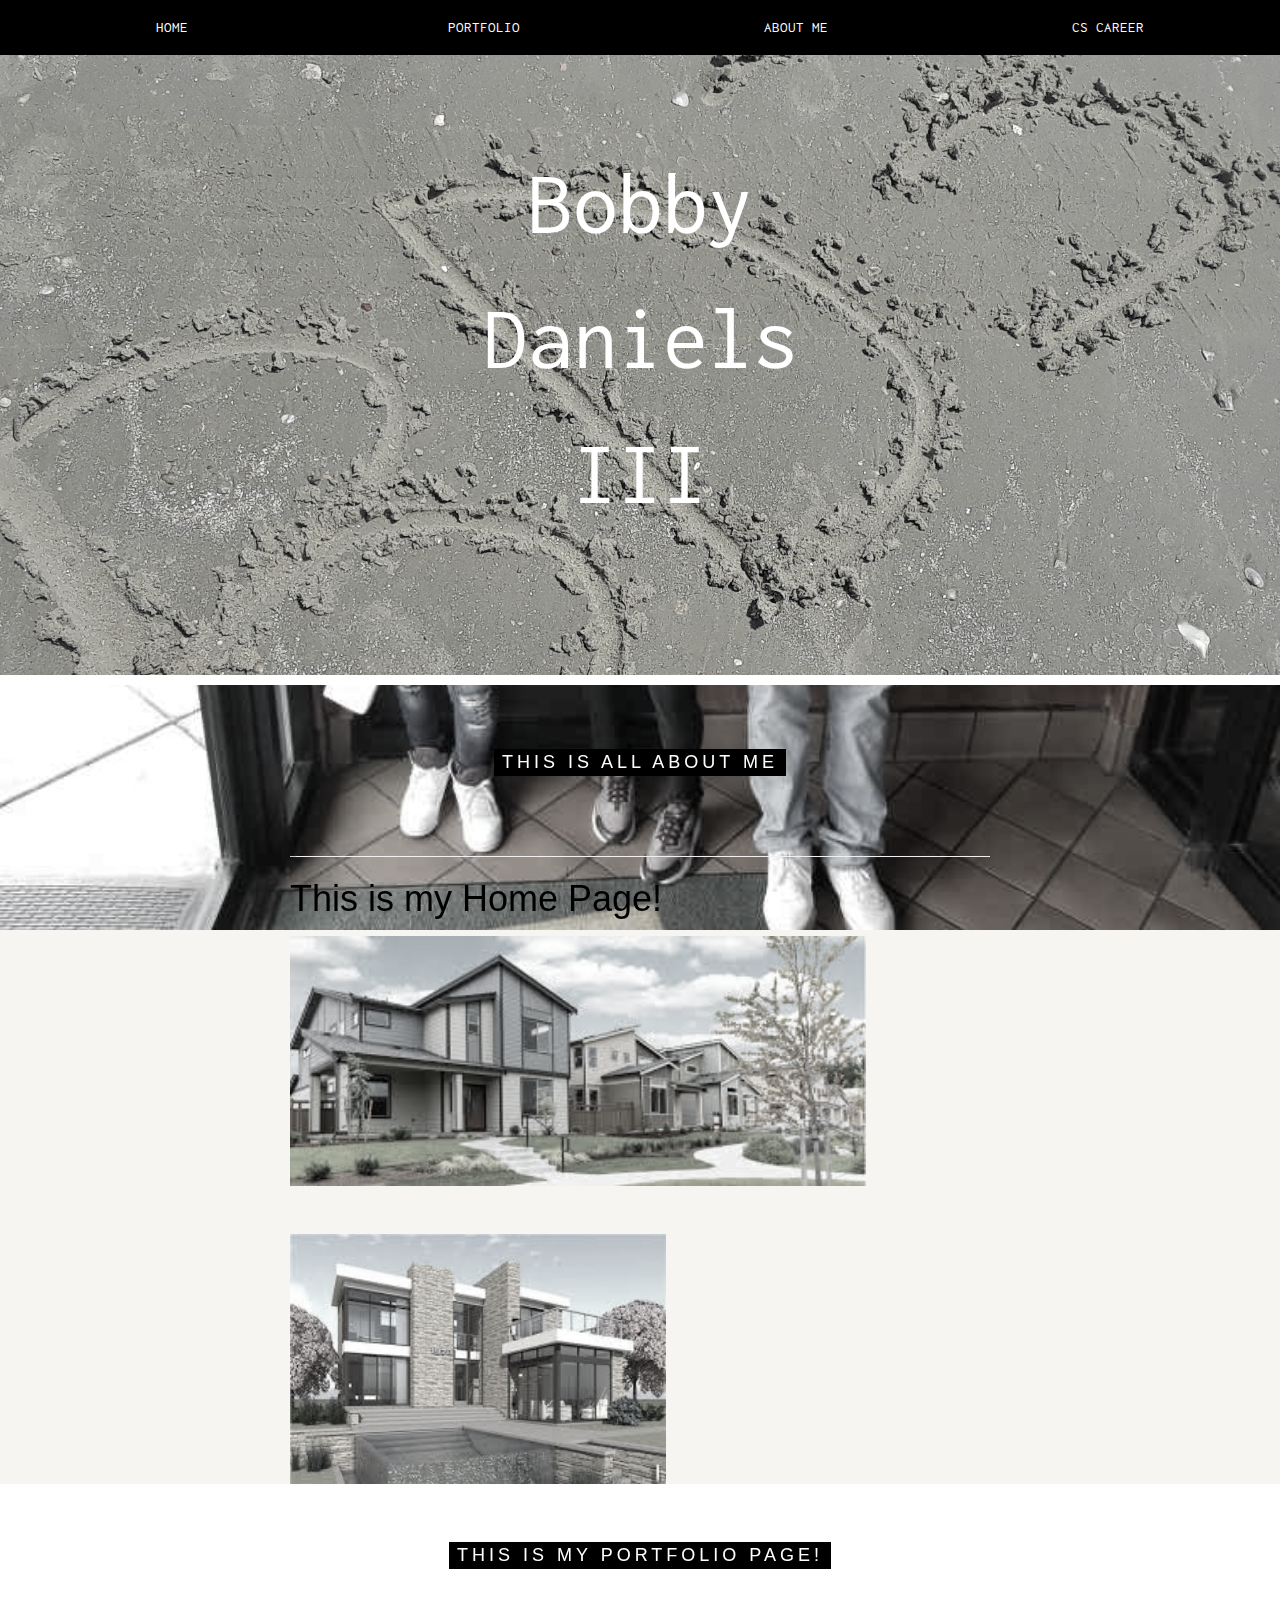
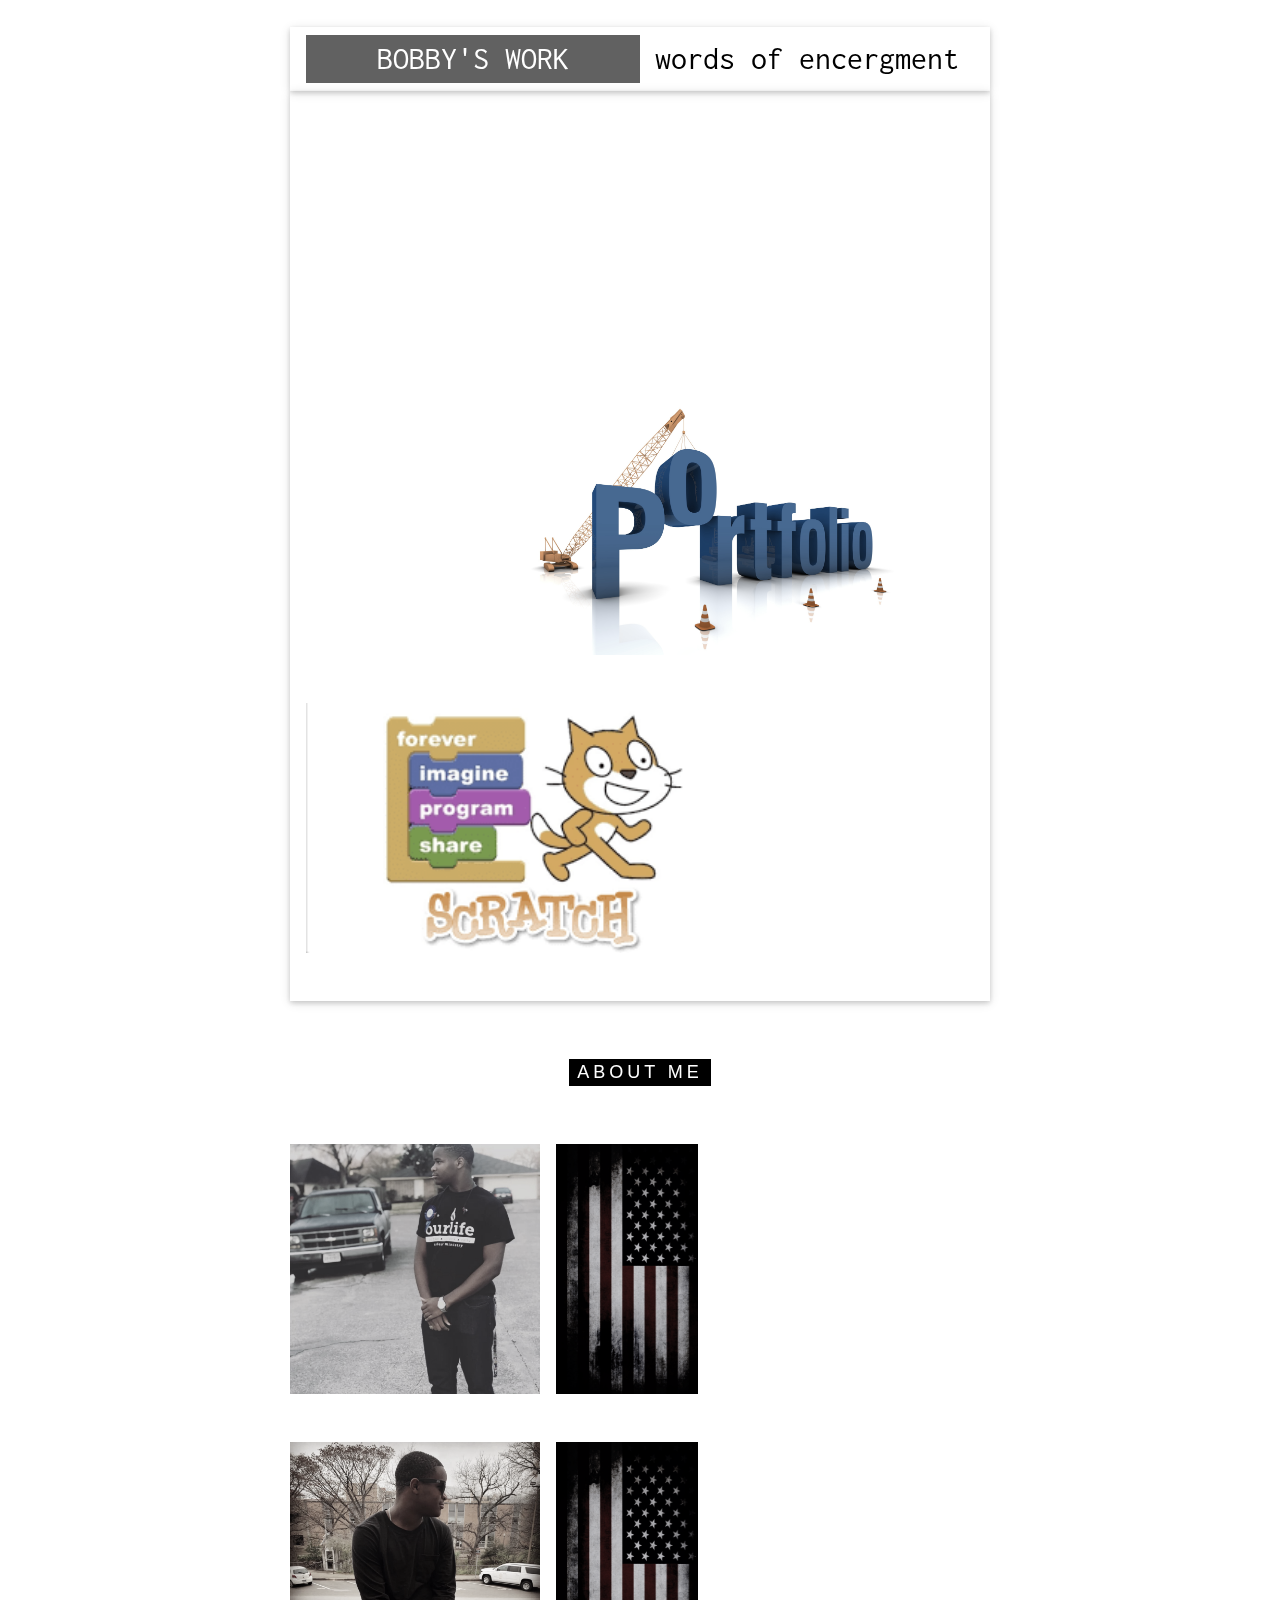
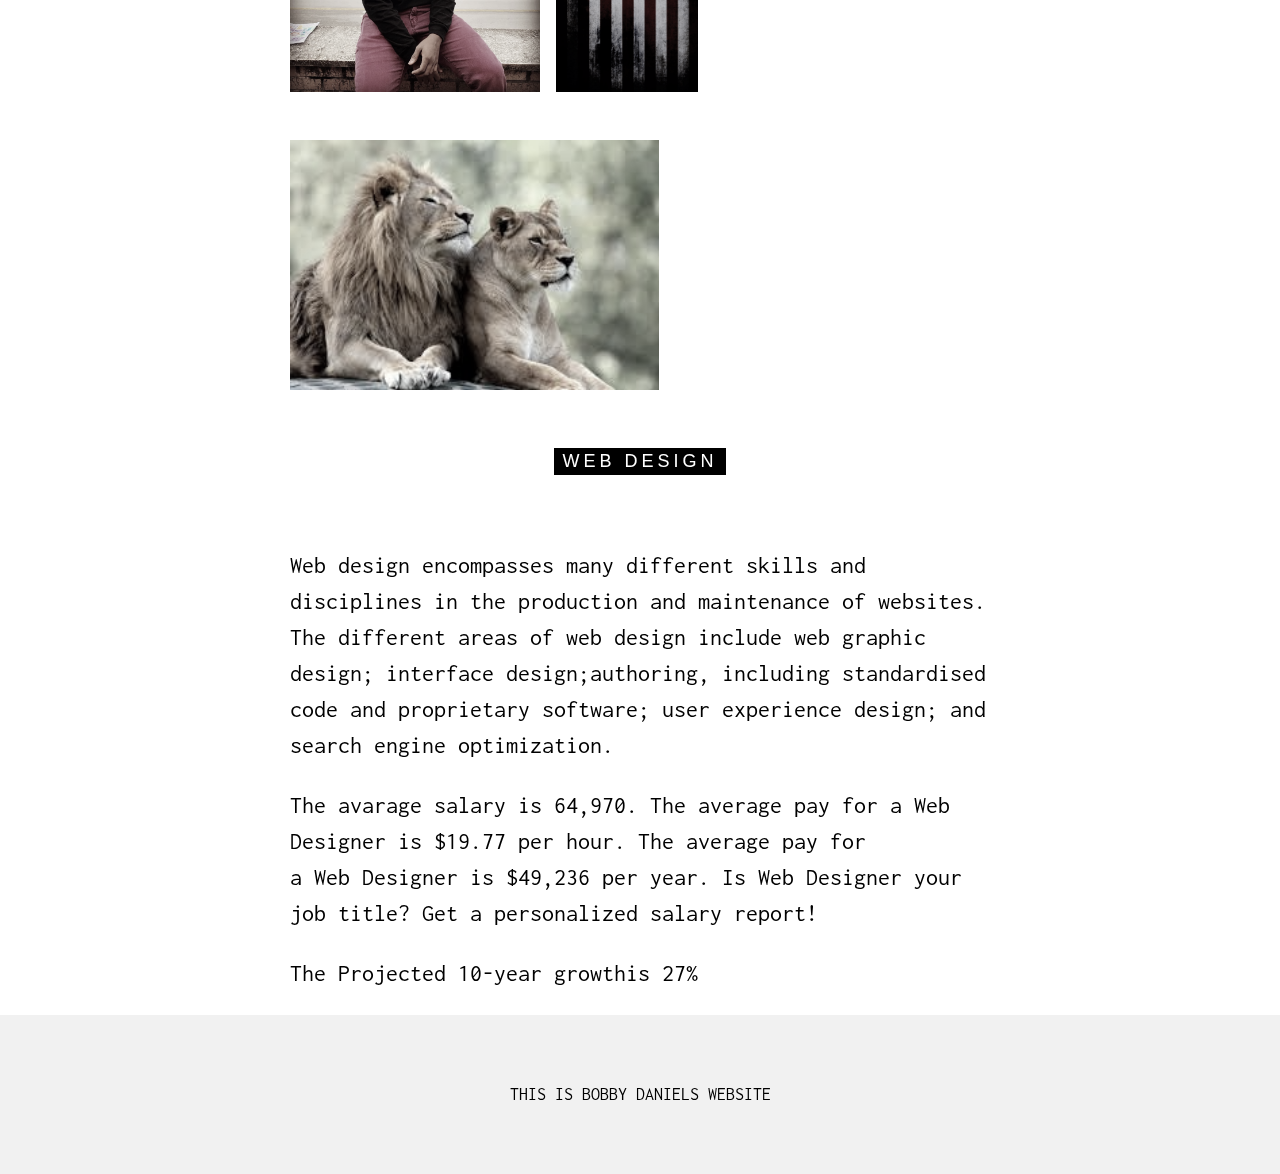
==== index.html @ c5e16cee "added css" ====
<!DOCTYPE html>
<html>
<title>Bobby <BR>Daniels <br>III</title>
<meta charset="UTF-8">
<meta name="viewport" content="width=device-width, initial-scale=1">
<link rel="stylesheet" href="https://www.w3schools.com/w3css/4/w3.css">
<link rel="stylesheet" href="https://fonts.googleapis.com/css?family=Inconsolata">
<style>
body, html {
  height: 100%;
  font-family: "Inconsolata", sans-serif;
}

.bgimg {
  background-attachment: fixed;
  background-position: center;
  background-repeat: no-repeat;
  background-size: cover;
  background-image: url("images/bd34.jpg");
  min-height: 75%;
}

.bgimg2 {
  background-attachment: fixed;
  background-position: center;
  background-repeat: no-repeat;
  background-size: cover;
  background-image: url("images/bobbyd345.jpg");
  min-height: 75%;
}

.bgimg3 {
  background-attachment: fixed;
  background-position: center;
  background-repeat: no-repeat;
  background-size: cover;
  background-image: url("images/music.jpg");
  min-height: 75%;
}

.bgimg4 {
  background-attachment: fixed;
  background-position: center;
  background-repeat: no-repeat;
  background-size: cover;
  background-image: url("images/career.jpg");
  min-height: 75%;
}
.menu {
  display: none;
}

.menu {
  display: none;
}
</style>
<body>

<!-- Links (sit on top) -->
<div class="w3-top">
  <div class="w3-row w3-padding w3-black">
    <div class="w3-col s3">
      <a href="#" class="w3-button w3-block w3-black">HOME</a>
    </div>
    <div class="w3-col s3">
      <a href="#portfolio" class="w3-button w3-block w3-black">PORTFOLIO</a>
    </div>
    <div class="w3-col s3">
      <a href="#aboutme" class="w3-button w3-block w3-black">ABOUT ME</a>
    </div>
    <div class="w3-col s3">
      <a href="#cscareer" class="w3-button w3-block w3-black">CS CAREER</a>
    </div>
  </div>
</div>

<!HOME!>
<header class="bgimg w3-display-container w3-grayscale-min" id="home">
  <div class="w3-display-bottomleft w3-center w3-padding-large w3-hide-small">
  </div>
  <div class="w3-display-middle w3-center">
    <span class="w3-text-white" style="font-size:90px">Bobby<br>Daniels<br>III</span>
  </div>
  <div class="w3-display-bottomright w3-center w3-padding-large">
    <span class="w3-text-white"></span>
  </div>
</header>

<!-- Add a background color and large text to the whole page -->
<div class="w3-sand w3-grayscale w3-large">

<!-- About ontainer -->
<header class="bgimg2 w3-display-container w3-grayscale-min" id="portfolio">
  <div class="w3-content" style="max-width:700px">
    <h5 class="w3-center w3-padding-64"><span class="w3-tag w3-wide">THIS IS ALL ABOUT ME</span></h5>
    <div class="w3-panel w3-leftbar w3-light-grey">
      </div>
       <font size="+3"><h1>This is my Home Page!</h1>
        <img src="images/home.jpg" height="250">
         <br>
         <br>
        <a target="_blank" href="https://scratch.mit.edu">
        <img src="images/house.jpg" height="250">
  </div>
</div>

<!PORTFOLIO>
<header class="bgimg2 w3-display-container w3-grayscale-min" id="portfolio">
  <div class="w3-content" style="max-width:700px">
 
    <h5 class="w3-center w3-padding-48"><span class="w3-tag w3-wide">THIS IS MY PORTFOLIO PAGE!</span></h5>
  
    <div class="w3-row w3-center w3-card w3-padding">
      <a href="javascript:void(0)" onclick="openMenu(event, 'Eat');" id="myLink">
        <div class="w3-col s6 tablink">BOBBY'S WORK</div>
      </a>
      <a href="javascript:void(0)" onclick="openMenu(event, 'Drinks');">
        <div class="w3-col s6 tablink">words of encergment</div>
      </a>
    </div>

    <div id="Eat" class="w3-container menu w3-padding-48 w3-card">
      <iframe src="https://appetize.io/embed/far0863ab6aae3pbkm9v0x1wzm?device=nexus5&scale=50&autoplay=false&orientation=portrait&deviceColor=black" width="200px" height="398px" frameborder="0" scrolling="no"></iframe>        
        <img src="images/portfolio.jpg" height="250">
        <br>
        <br>
        <a href="https://scratch.mit.edu" target="_blank"><img src="images/scratch.jpg" height="250">
        </a>
    </div>

    <div id="Drinks" class="w3-container menu w3-padding-48 w3-card">
      <img src="images/you.jpg" height="500">
      
      <img src="images/bestrong.jpg" height="500">
      <br>
      <br>
      <img src="images/fear.jpg" height="500">
      <img src="images/never.jpg" height="500">
  </div>
</div>

<!about me>
<header class="bgimg3 w3-display-container w3-grayscale-min" id="aboutme">
  <div class="w3-content" style="max-width:700px">
    <h5 class="w3-center w3-padding-48"><span class="w3-tag w3-wide">ABOUT ME</span></h5>
    <img src="images/bobby34.jpg" height="250">
         <img src="images/america.jpg" height="250">
        <br>
        <br>
        
            <img src="images/bobbyd.jpg" height="250">
             <img src="images/america.jpg" height="250">
            <br>
            <br>
            <img src="images/lion.jpg" height="250">
  </div>
</div>


<!cs career>
<header class="bgimg4 w3-display-container w3-grayscale-min" id="cscareer">
  <div class="w3-content" style="max-width:700px">
    <h5 class="w3-center w3-padding-48"><span class="w3-tag w3-wide">WEB DESIGN</span></h5>
    <font size="+2"><P>Web design encompasses many different skills and disciplines in the production and maintenance of websites. The different areas of web design include web graphic design; interface design;authoring, including standardised code and proprietary software; user experience design; and search engine optimization.</P>
    <font size="+2"><P>The avarage salary is 64,970. The average pay for a Web Designer is $19.77 per hour. The average pay for<br> a Web Designer is $49,236 per year. Is Web Designer your job title? Get a personalized salary report!</P><p>The Projected 10-year growthis 27%</p>
    </font>
  </div>
</div>

<!-- End page content -->
</div>

<!-- Footer -->
<footer class="w3-center w3-light-grey w3-padding-48 w3-large">
<P>THIS IS BOBBY DANIELS WEBSITE</P>
</footer>

<script>
// Tabbed Menu
 function openMenu(evt, menuName) {
  var i, x, tablinks;
  x = document.getElementsByClassName("menu");
  for (i = 0; i < x.length; i++) {
    x[i].style.display = "none";
  }
  tablinks = document.getElementsByClassName("tablink");
  for (i = 0; i < x.length; i++) {
    tablinks[i].className = tablinks[i].className.replace(" w3-dark-grey", "");
  }
  document.getElementById(menuName).style.display = "block";
  evt.currentTarget.firstElementChild.className += " w3-dark-grey";
}
document.getElementById("myLink").click();
</script>

</body>
</html>
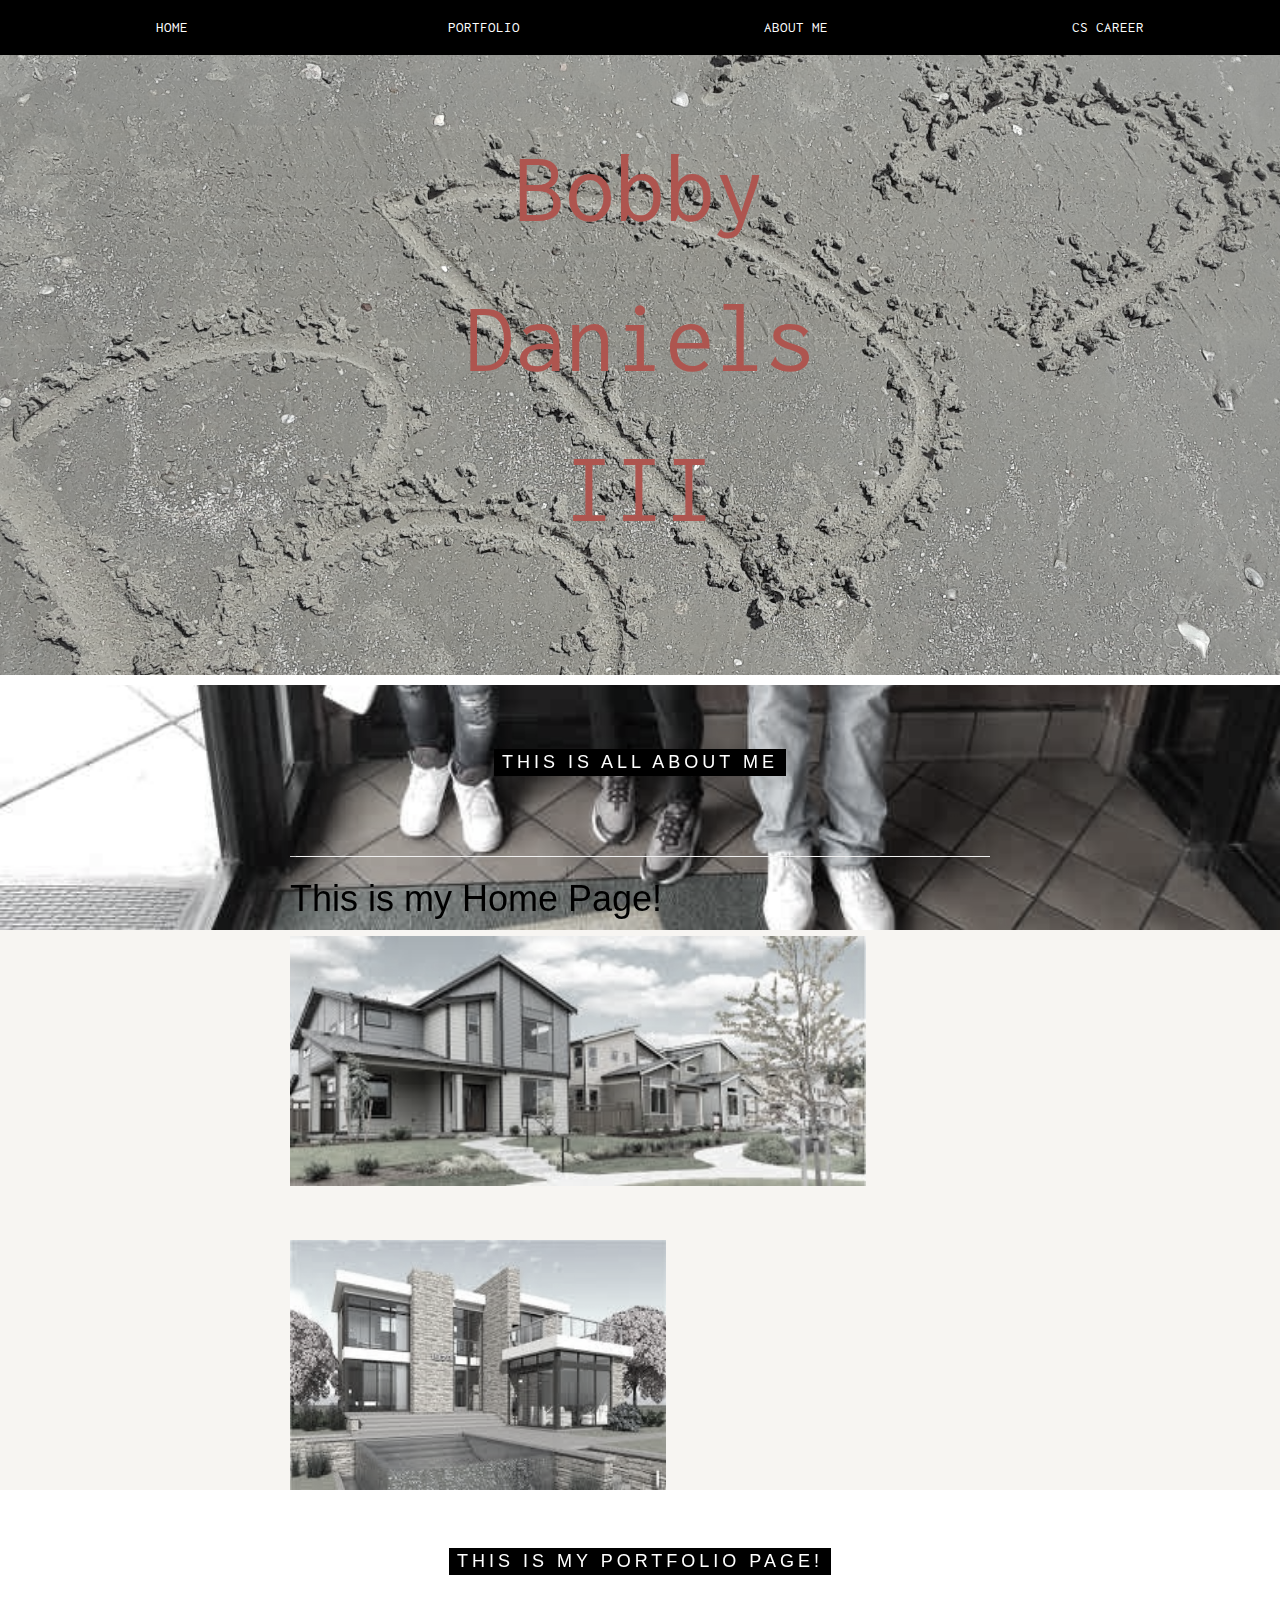
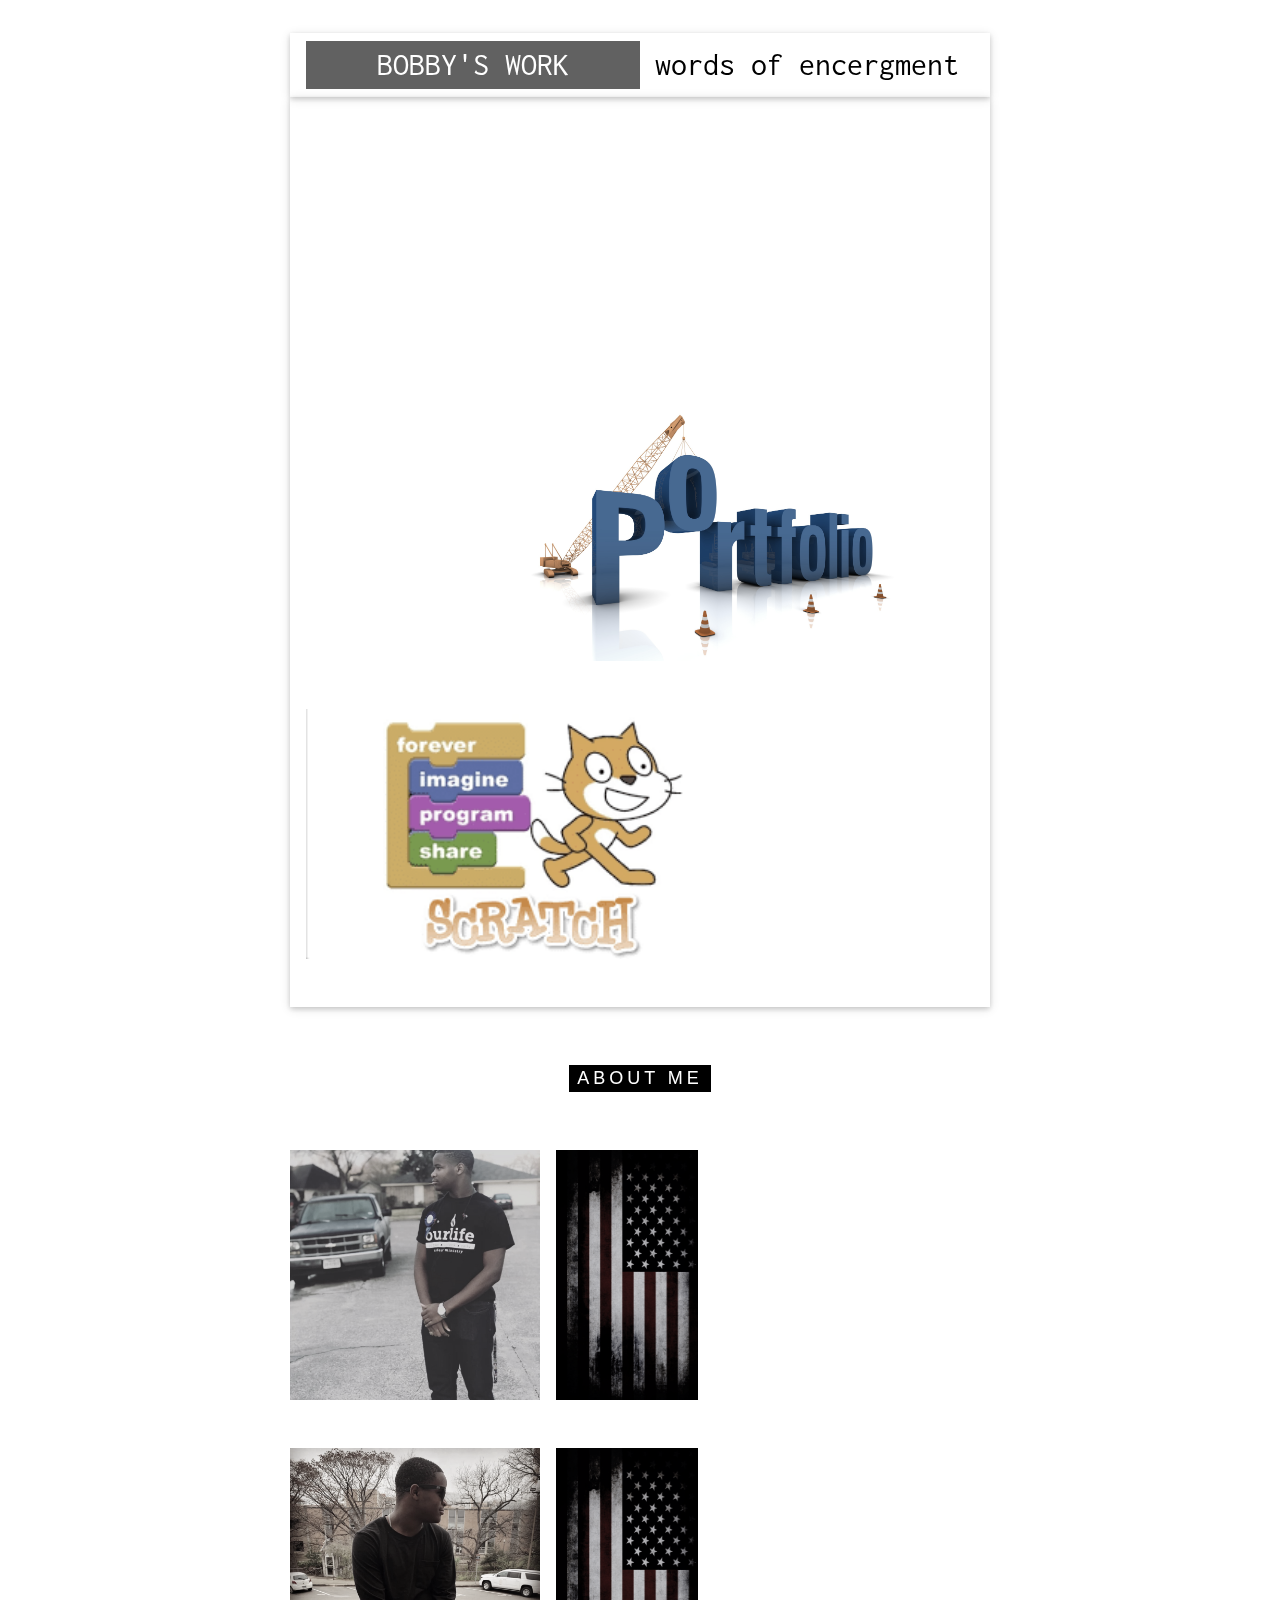
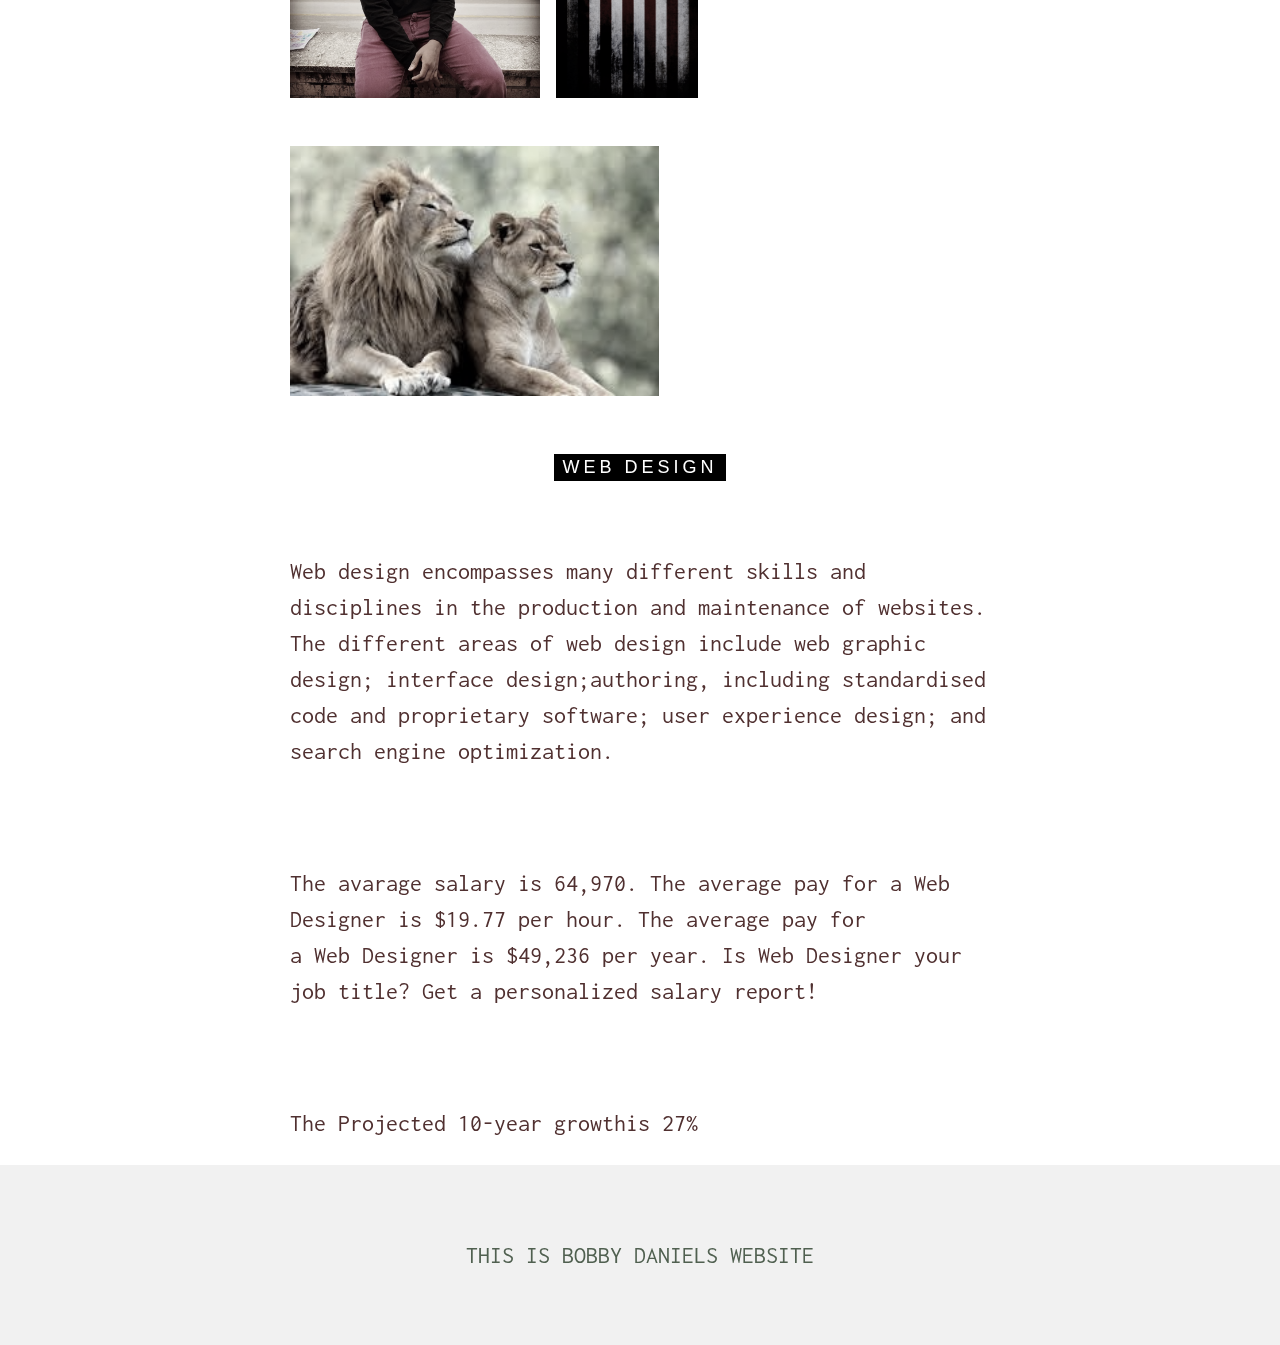
==== commit 7da54c56: "added css" ====
--- a/index.html
+++ b/index.html
@@ -43,7 +43,7 @@
   background-position: center;
   background-repeat: no-repeat;
   background-size: cover;
-  background-image: url("images/career.jpg");
+  background-image: url("images/webdesign.jpg");
   min-height: 75%;
 }
 .menu {
@@ -79,7 +79,7 @@
   <div class="w3-display-bottomleft w3-center w3-padding-large w3-hide-small">
   </div>
   <div class="w3-display-middle w3-center">
-    <span class="w3-text-white" style="font-size:90px">Bobby<br>Daniels<br>III</span>
+    <span class="w3-text-red" style="font-size:100px">Bobby<br>Daniels<br>III</span></font>
   </div>
   <div class="w3-display-bottomright w3-center w3-padding-large">
     <span class="w3-text-white"></span>
@@ -95,7 +95,7 @@
     <h5 class="w3-center w3-padding-64"><span class="w3-tag w3-wide">THIS IS ALL ABOUT ME</span></h5>
     <div class="w3-panel w3-leftbar w3-light-grey">
       </div>
-       <font size="+3"><h1>This is my Home Page!</h1>
+       <h1><font color=black><font size="+3"><h1>This is my Home Page!</h1>
         <img src="images/home.jpg" height="250">
          <br>
          <br>
@@ -161,9 +161,11 @@
 <header class="bgimg4 w3-display-container w3-grayscale-min" id="cscareer">
   <div class="w3-content" style="max-width:700px">
     <h5 class="w3-center w3-padding-48"><span class="w3-tag w3-wide">WEB DESIGN</span></h5>
-    <font size="+2"><P>Web design encompasses many different skills and disciplines in the production and maintenance of websites. The different areas of web design include web graphic design; interface design;authoring, including standardised code and proprietary software; user experience design; and search engine optimization.</P>
-    <font size="+2"><P>The avarage salary is 64,970. The average pay for a Web Designer is $19.77 per hour. The average pay for<br> a Web Designer is $49,236 per year. Is Web Designer your job title? Get a personalized salary report!</P><p>The Projected 10-year growthis 27%</p>
-    </font>
+    <font color=red><font size="+2"><P>Web design encompasses many different skills and disciplines in the production and maintenance of websites. The different areas of web design include web graphic design; interface design;authoring, including standardised code and proprietary software; user experience design; and search engine optimization.</P>
+    <br>
+    <font color=red><font size="+2"><P>The avarage salary is 64,970. The average pay for a Web Designer is $19.77 per hour. The average pay for<br> a Web Designer is $49,236 per year. Is Web Designer your job title? Get a personalized salary report!</P>
+    <br>
+    <p>The Projected 10-year growthis 27%</p></font>
   </div>
 </div>
 
@@ -172,7 +174,7 @@
 
 <!-- Footer -->
 <footer class="w3-center w3-light-grey w3-padding-48 w3-large">
-<P>THIS IS BOBBY DANIELS WEBSITE</P>
+<font color=green><font size="+2"><P>THIS IS BOBBY DANIELS WEBSITE</P>
 </footer>
 
 <script>
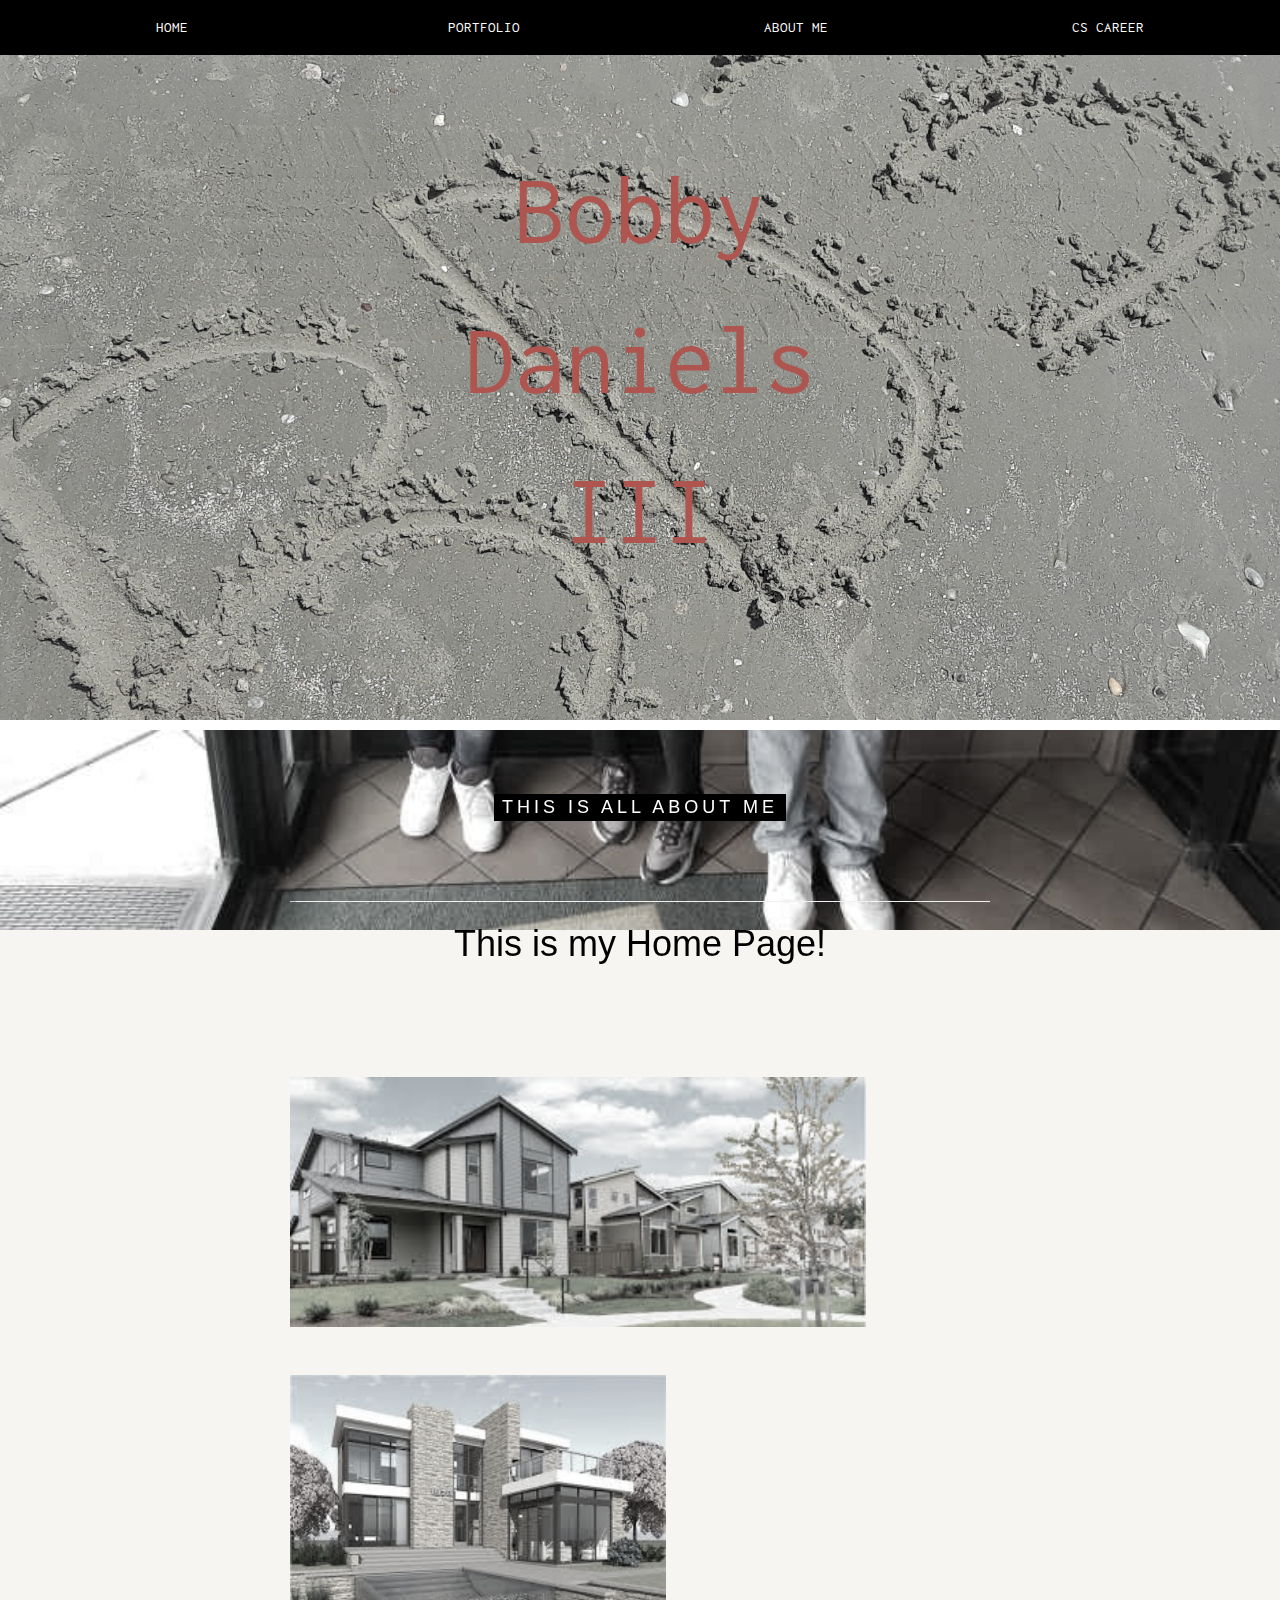
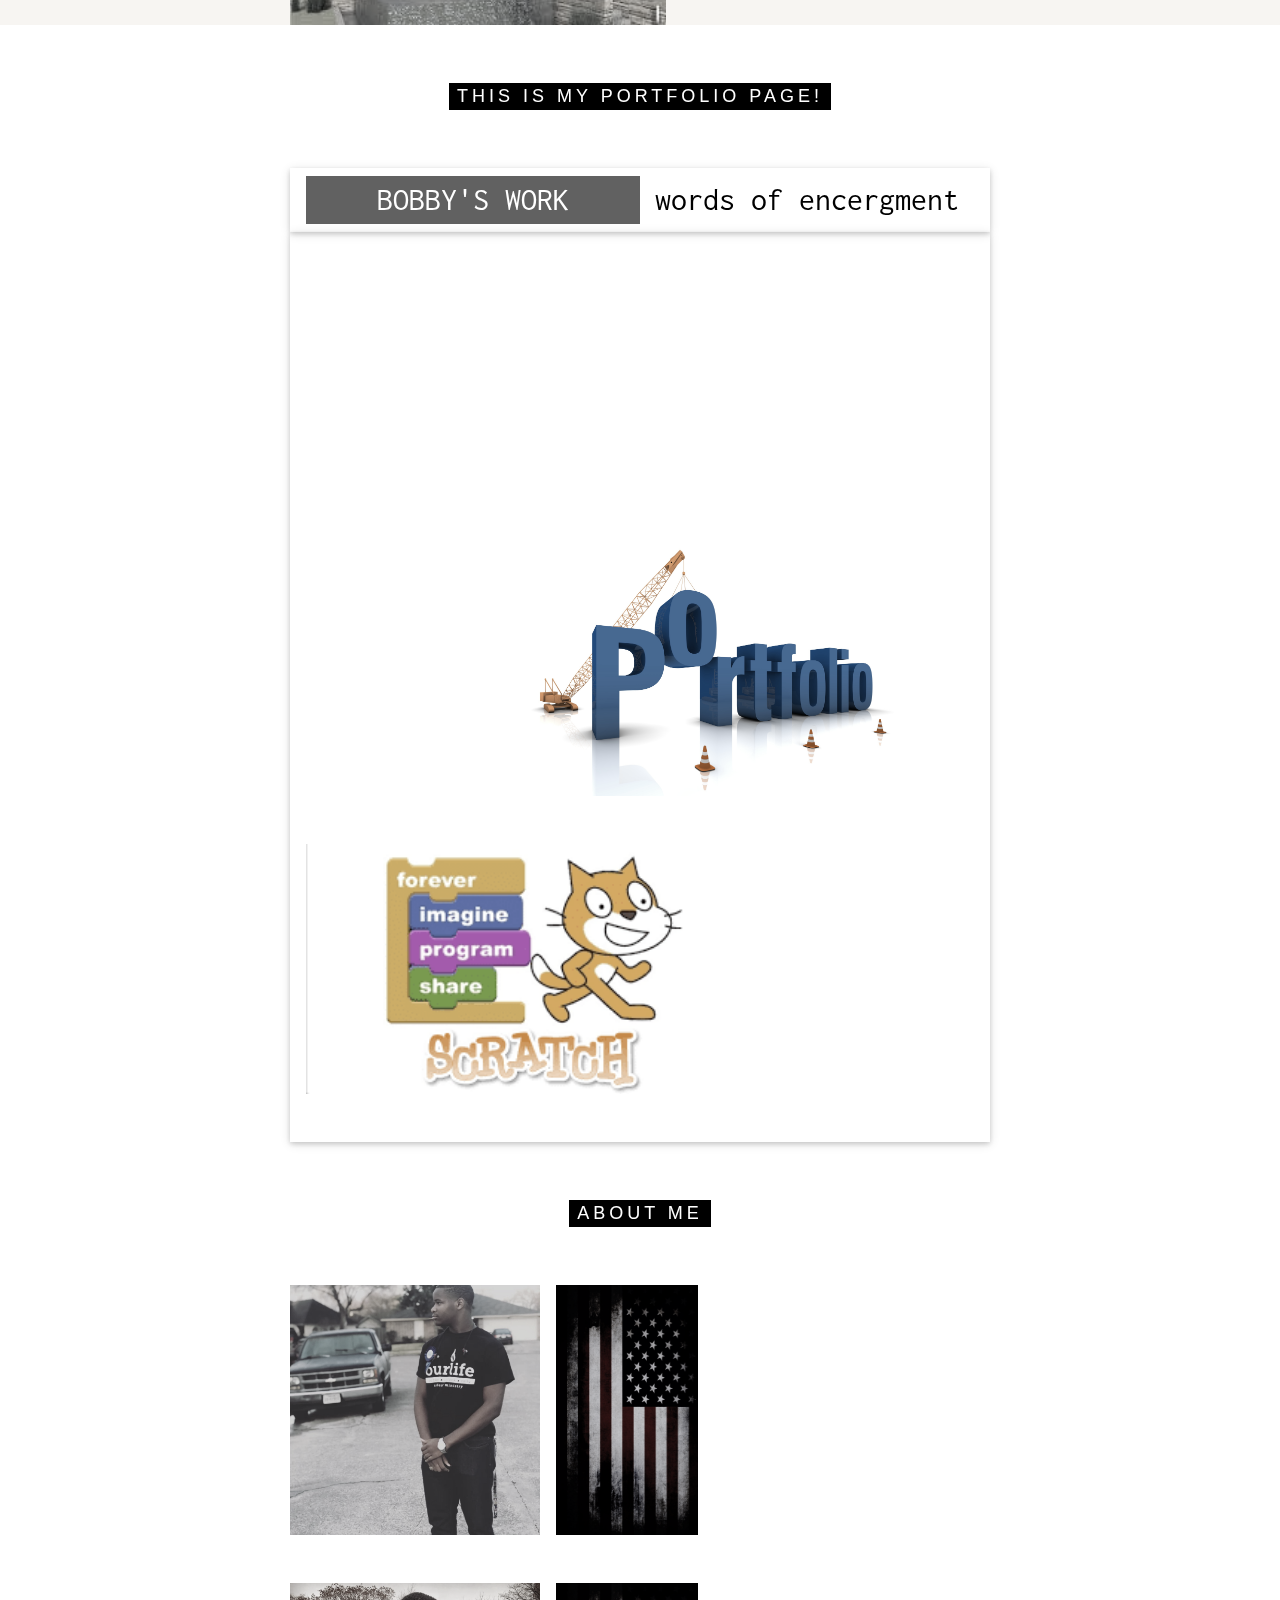
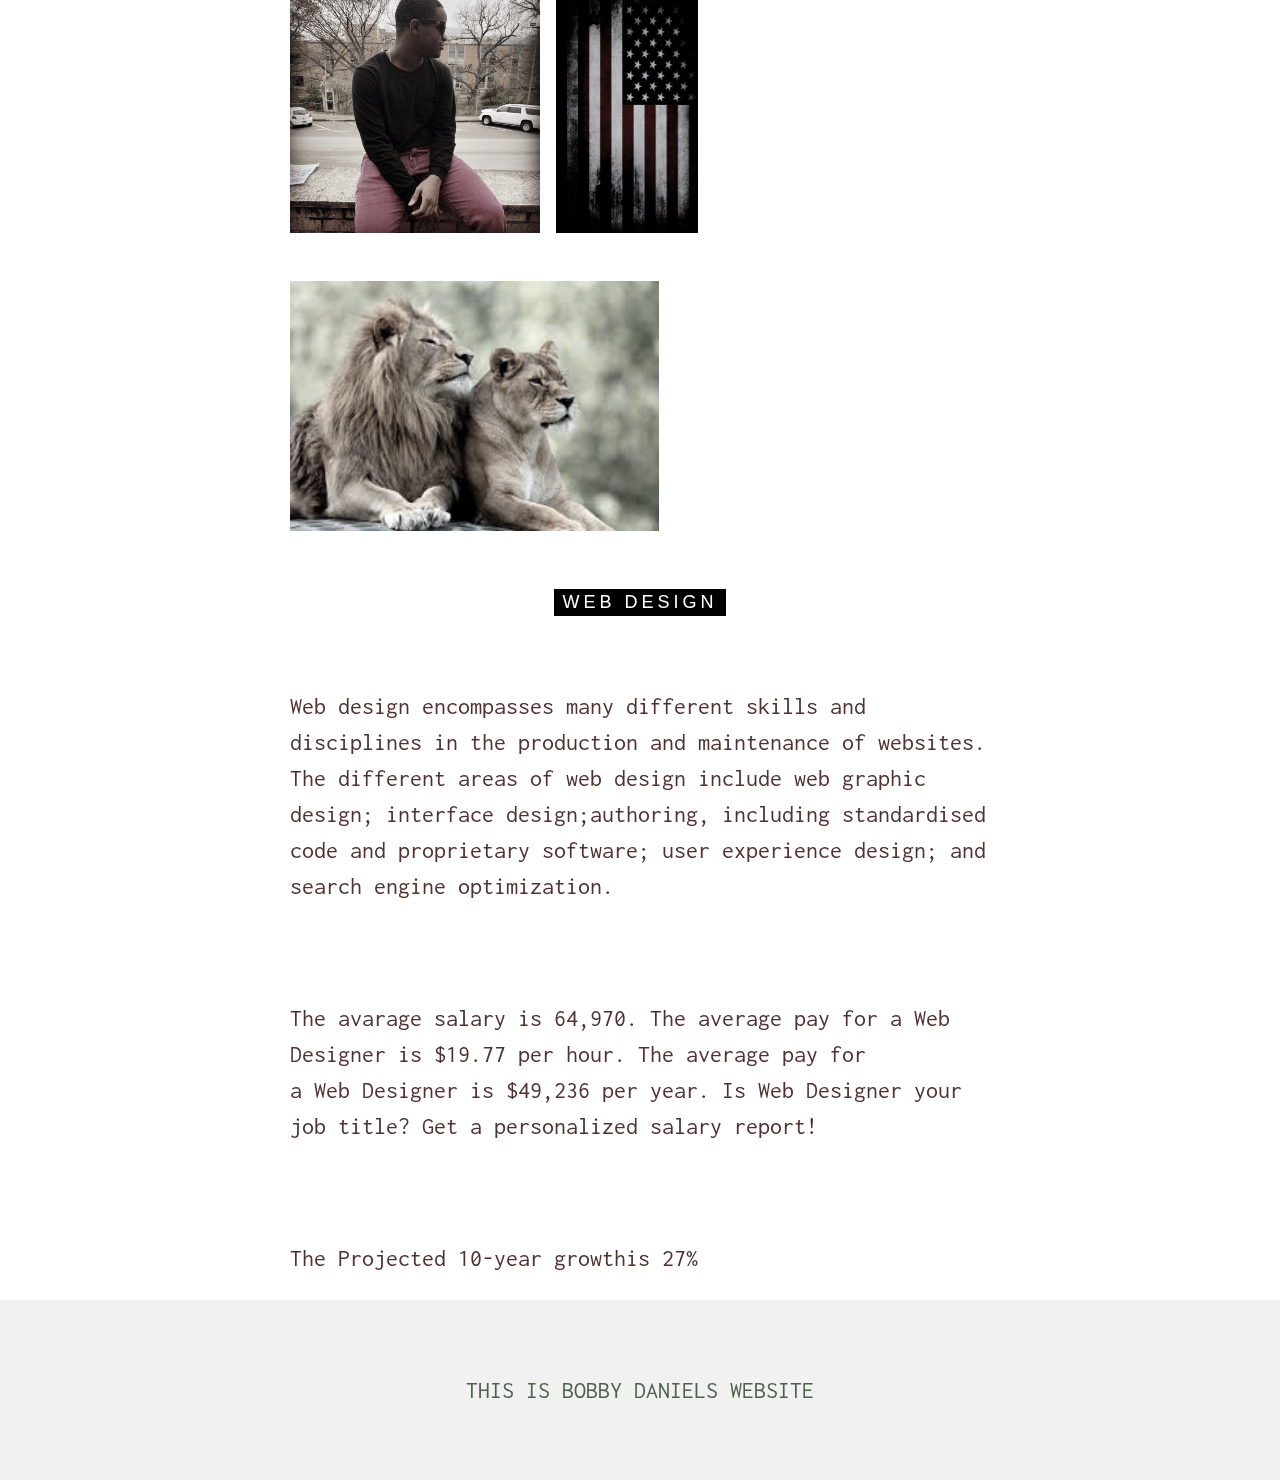
==== commit 806e6085: "added css" ====
--- a/index.html
+++ b/index.html
@@ -17,7 +17,7 @@
   background-repeat: no-repeat;
   background-size: cover;
   background-image: url("images/bd34.jpg");
-  min-height: 75%;
+  min-height: 80%;
 }
 
 .bgimg2 {
@@ -26,7 +26,7 @@
   background-repeat: no-repeat;
   background-size: cover;
   background-image: url("images/bobbyd345.jpg");
-  min-height: 75%;
+  min-height: 80%;
 }
 
 .bgimg3 {
@@ -35,7 +35,7 @@
   background-repeat: no-repeat;
   background-size: cover;
   background-image: url("images/music.jpg");
-  min-height: 75%;
+  min-height: 80%;
 }
 
 .bgimg4 {
@@ -44,7 +44,7 @@
   background-repeat: no-repeat;
   background-size: cover;
   background-image: url("images/webdesign.jpg");
-  min-height: 75%;
+  min-height: 80%;
 }
 .menu {
   display: none;
@@ -95,11 +95,13 @@
     <h5 class="w3-center w3-padding-64"><span class="w3-tag w3-wide">THIS IS ALL ABOUT ME</span></h5>
     <div class="w3-panel w3-leftbar w3-light-grey">
       </div>
-       <h1><font color=black><font size="+3"><h1>This is my Home Page!</h1>
-        <img src="images/home.jpg" height="250">
+       <center><h1><font color=black><font size="+3"><h1>This is my Home Page!</h1></center>
          <br>
          <br>
         <a target="_blank" href="https://scratch.mit.edu">
+        <img src="images/home.jpg" height="250">
+        <br>
+        <br>
         <img src="images/house.jpg" height="250">
   </div>
 </div>
@@ -136,7 +138,7 @@
       <br>
       <img src="images/fear.jpg" height="500">
       <img src="images/never.jpg" height="500">
-  </div>
+      </div>
 </div>
 
 <!about me>
@@ -147,7 +149,6 @@
          <img src="images/america.jpg" height="250">
         <br>
         <br>
-        
             <img src="images/bobbyd.jpg" height="250">
              <img src="images/america.jpg" height="250">
             <br>
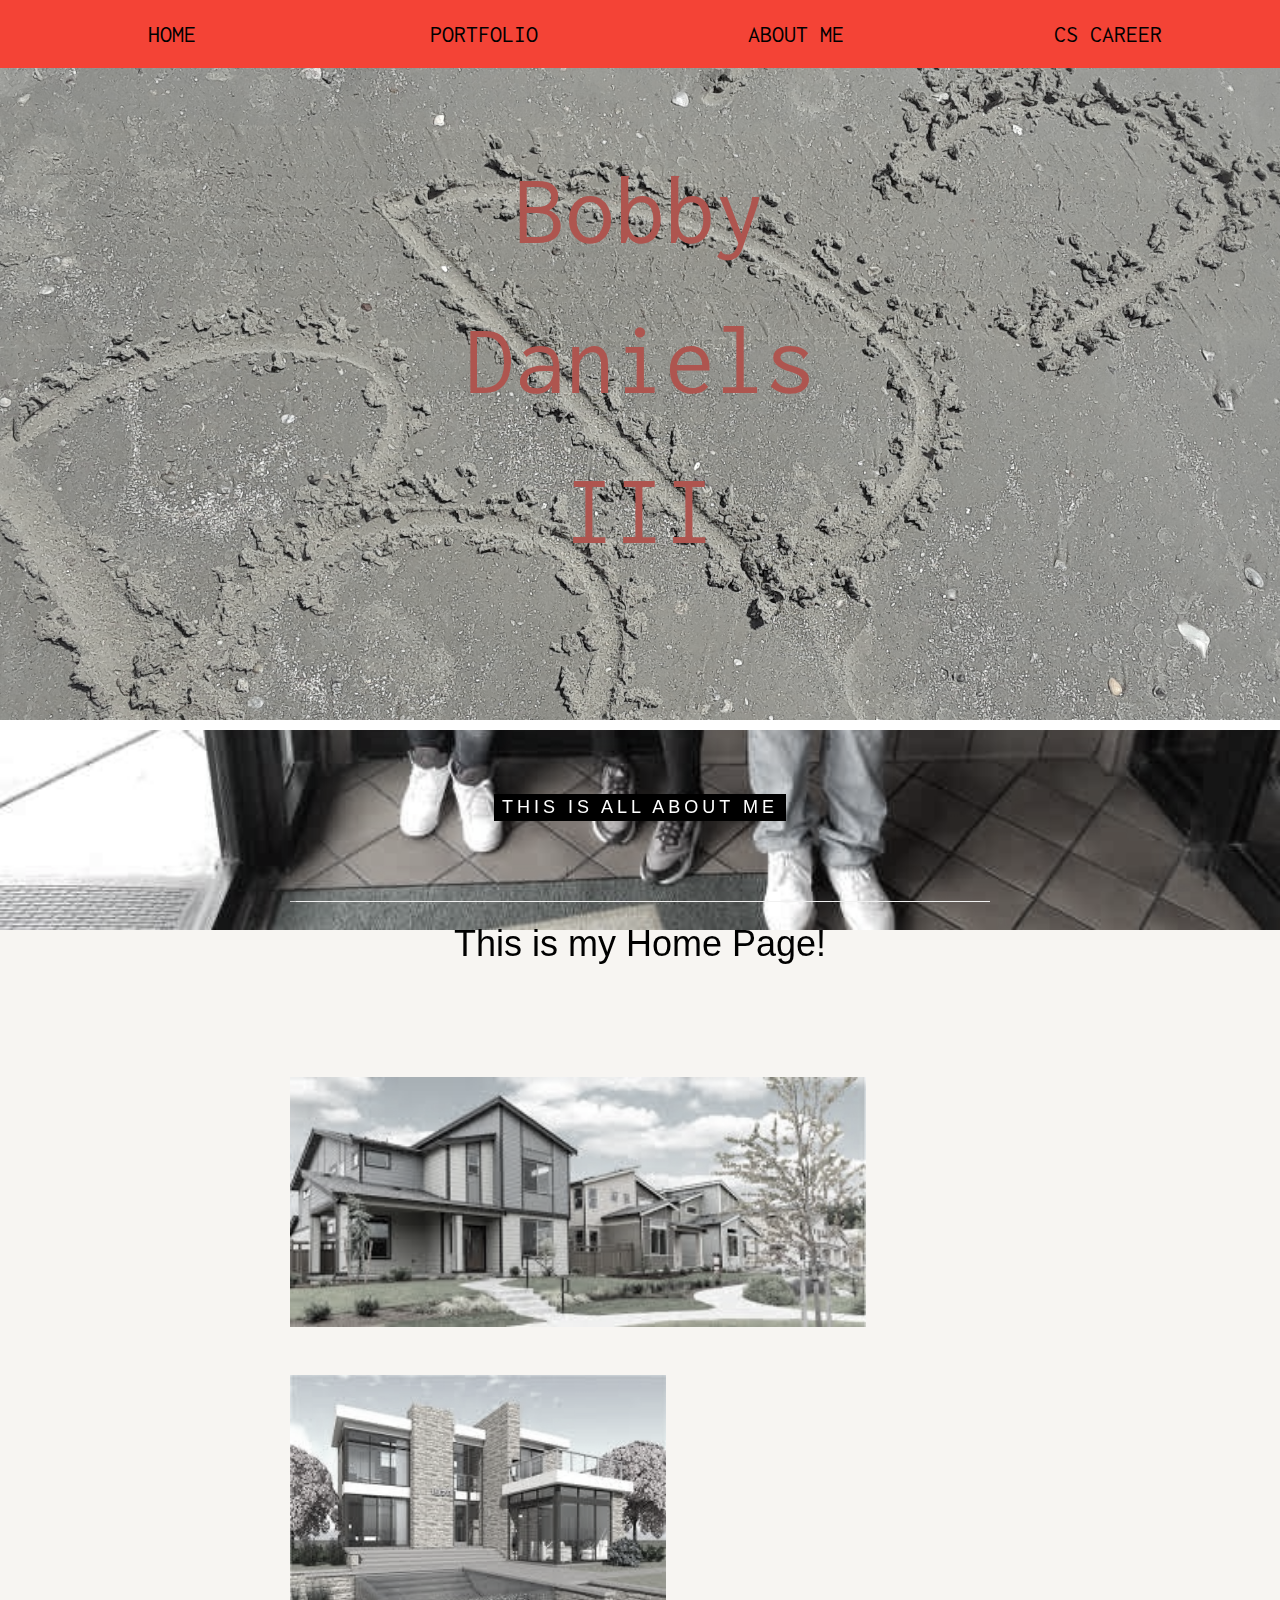
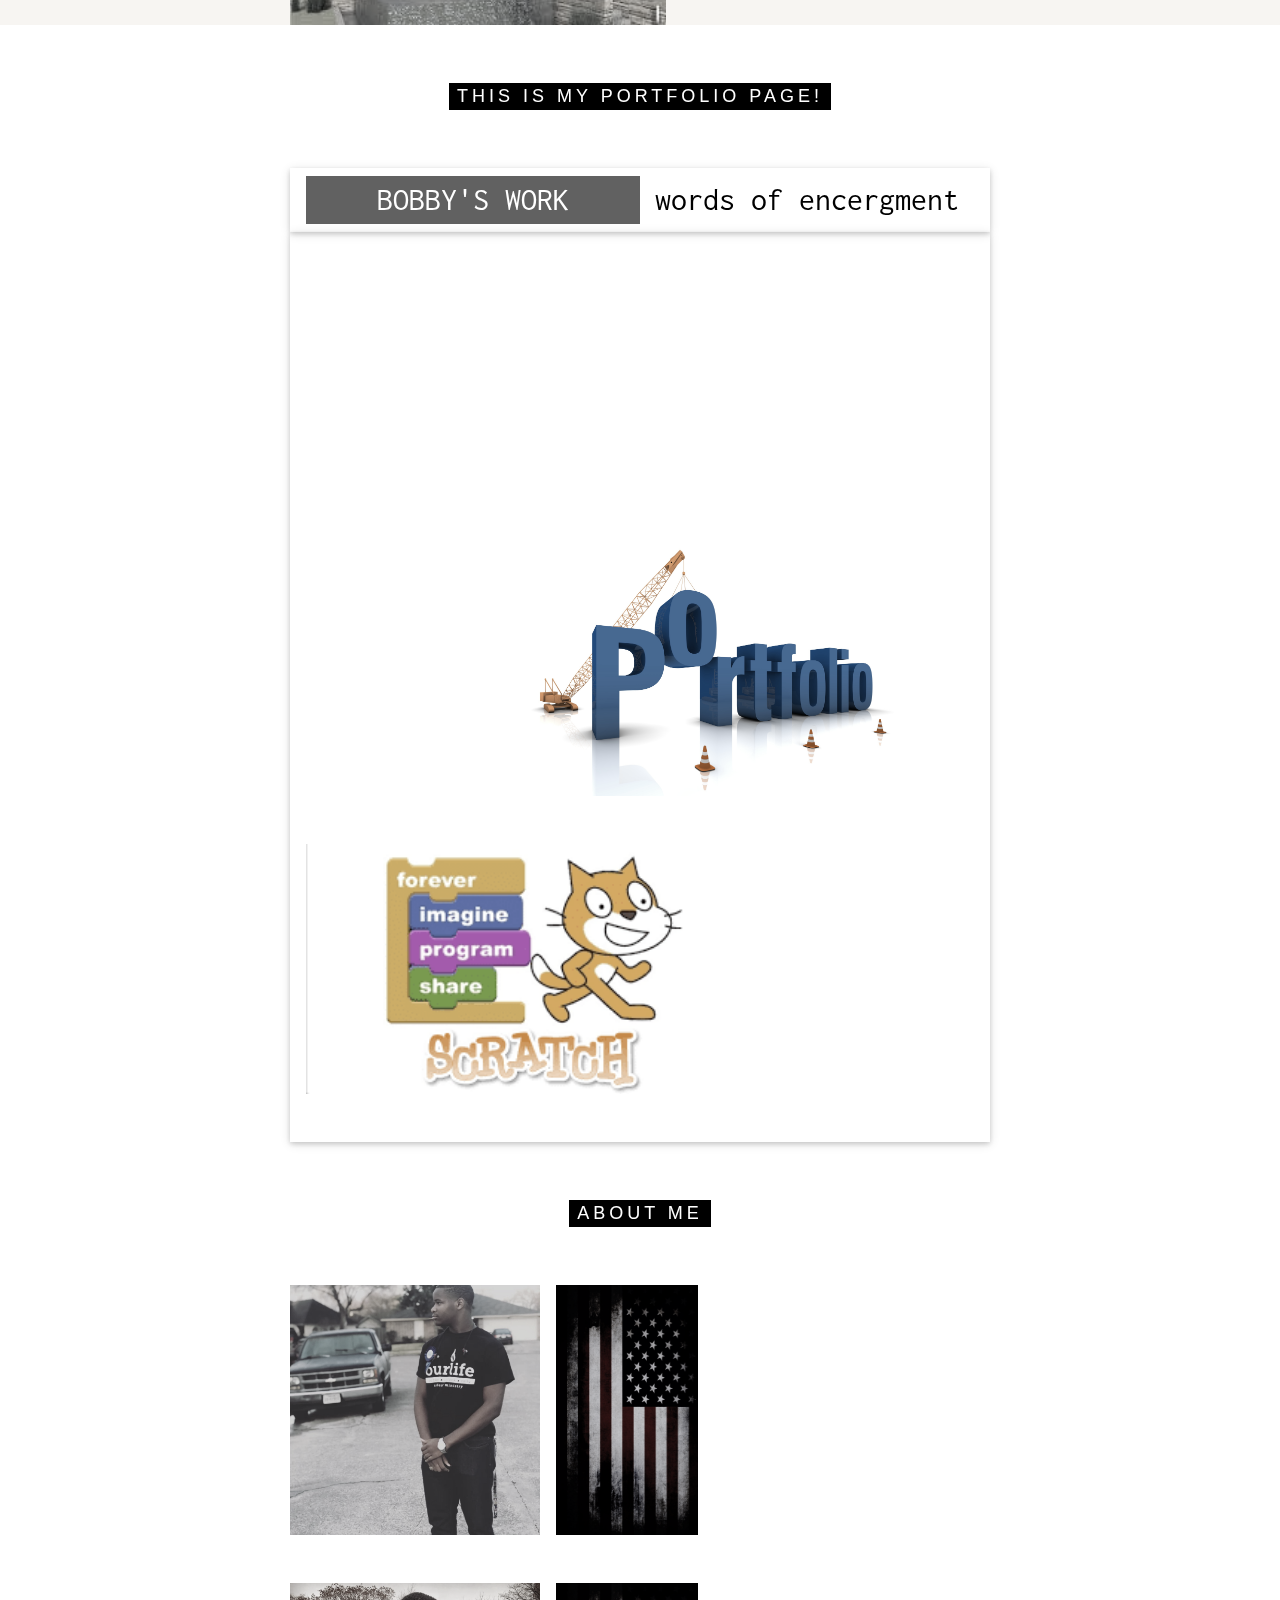
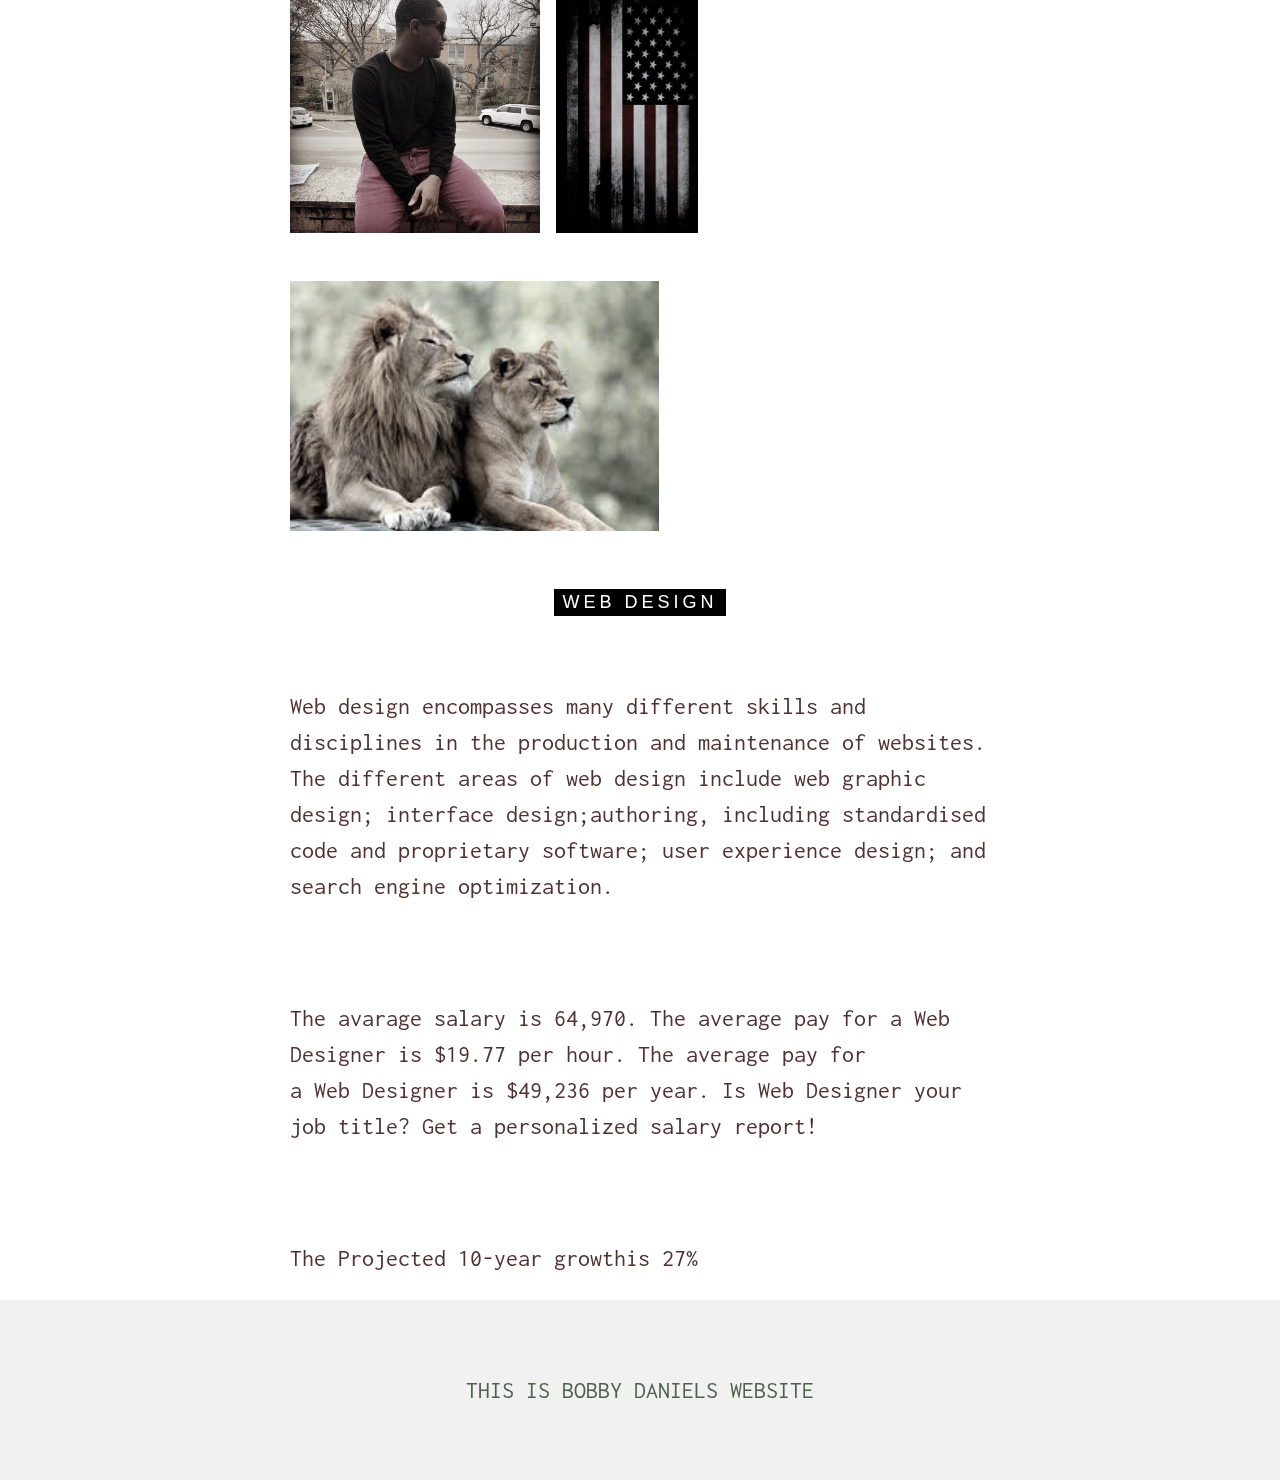
==== commit 6cc76bf0: "added css" ====
--- a/index.html
+++ b/index.html
@@ -58,18 +58,18 @@
 
 <!-- Links (sit on top) -->
 <div class="w3-top">
-  <div class="w3-row w3-padding w3-black">
-    <div class="w3-col s3">
-      <a href="#" class="w3-button w3-block w3-black">HOME</a>
-    </div>
-    <div class="w3-col s3">
-      <a href="#portfolio" class="w3-button w3-block w3-black">PORTFOLIO</a>
-    </div>
-    <div class="w3-col s3">
-      <a href="#aboutme" class="w3-button w3-block w3-black">ABOUT ME</a>
-    </div>
-    <div class="w3-col s3">
-      <a href="#cscareer" class="w3-button w3-block w3-black">CS CAREER</a>
+  <div class="w3-row w3-padding w3-red">
+    <div class="w3-col s3">
+      <a href="#" class="w3-button w3-block w3-red"><font color=black><font size="+2">HOME</a>
+    </div>
+    <div class="w3-col s3">
+      <a href="#portfolio" class="w3-button w3-block w3-red"><font color=black><font size="+2">PORTFOLIO</a>
+    </div>
+    <div class="w3-col s3">
+      <a href="#aboutme" class="w3-button w3-block w3-red"><font color=black><font size="+2">ABOUT ME</a>
+    </div>
+    <div class="w3-col s3">
+      <a href="#cscareer" class="w3-button w3-block w3-red"><font color=black><font size="+2">CS CAREER</a>
     </div>
   </div>
 </div>
@@ -102,6 +102,7 @@
         <img src="images/home.jpg" height="250">
         <br>
         <br>
+  
         <img src="images/house.jpg" height="250">
   </div>
 </div>
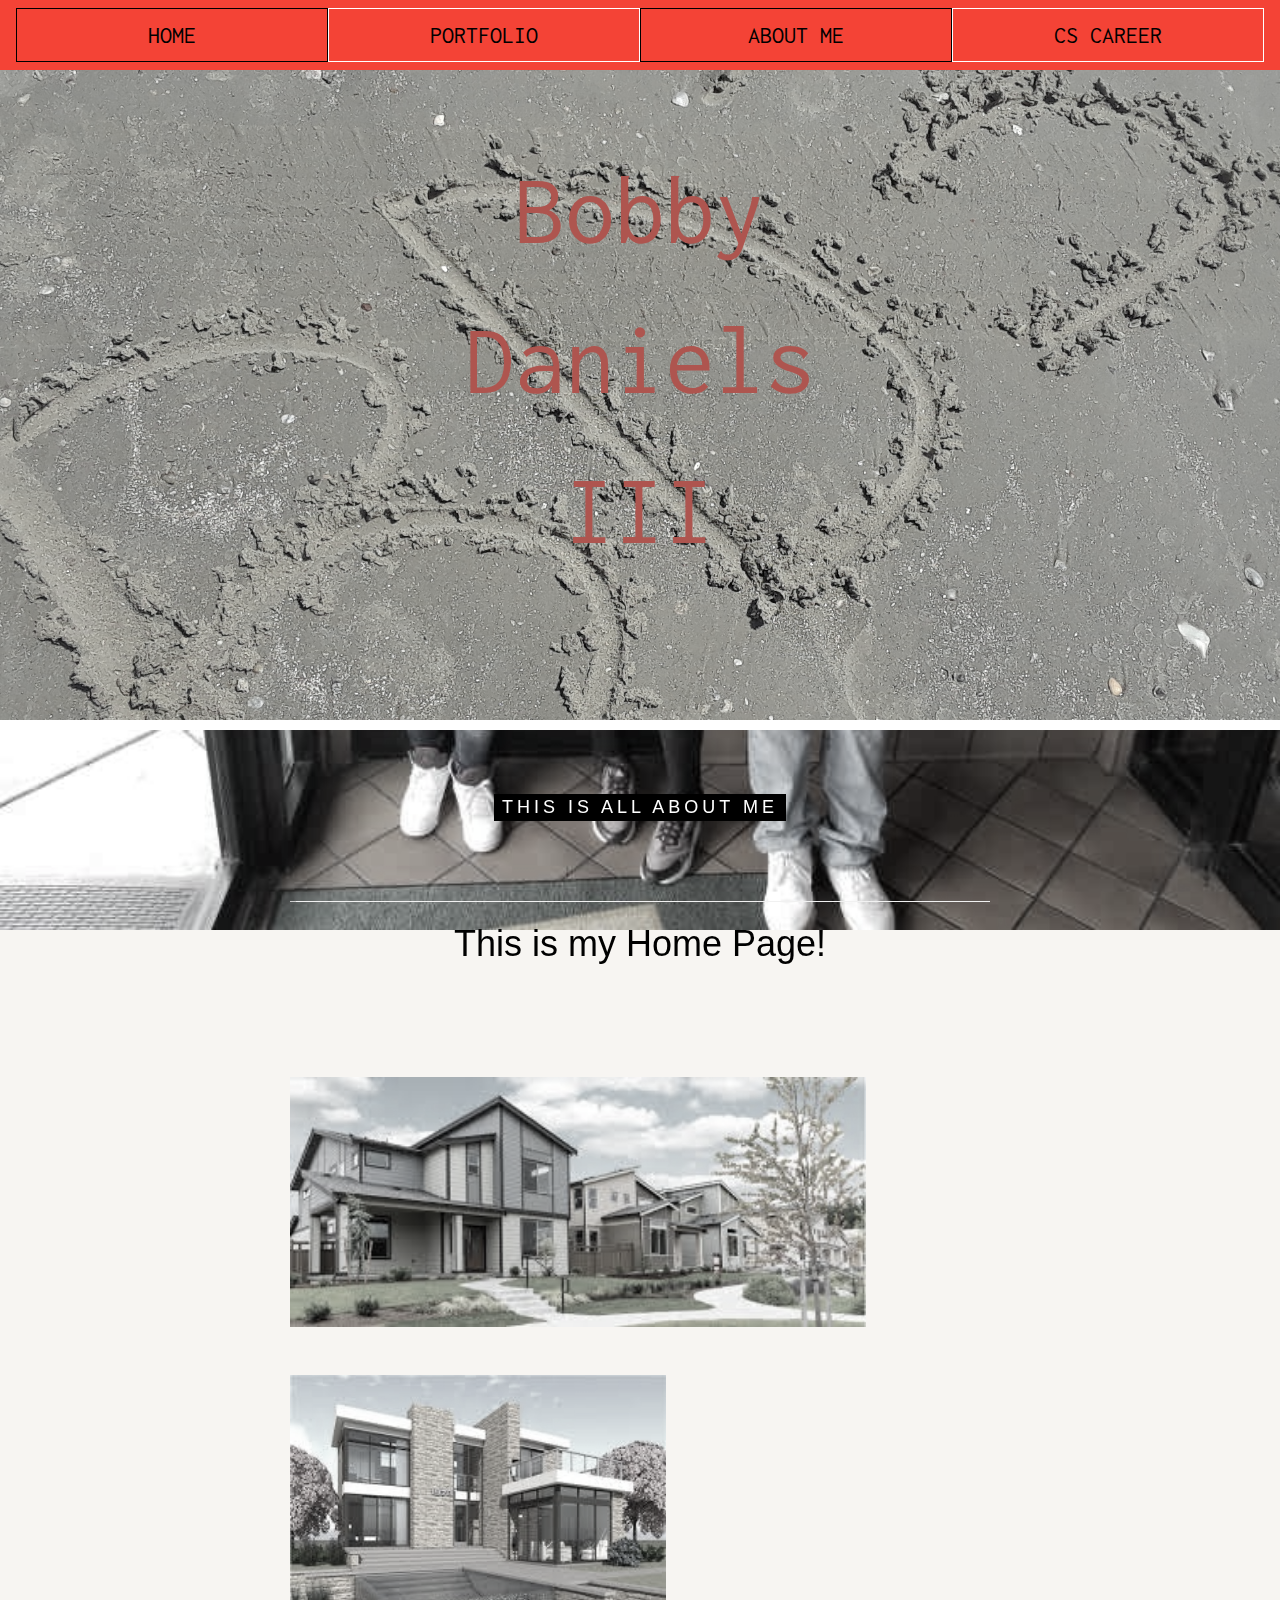
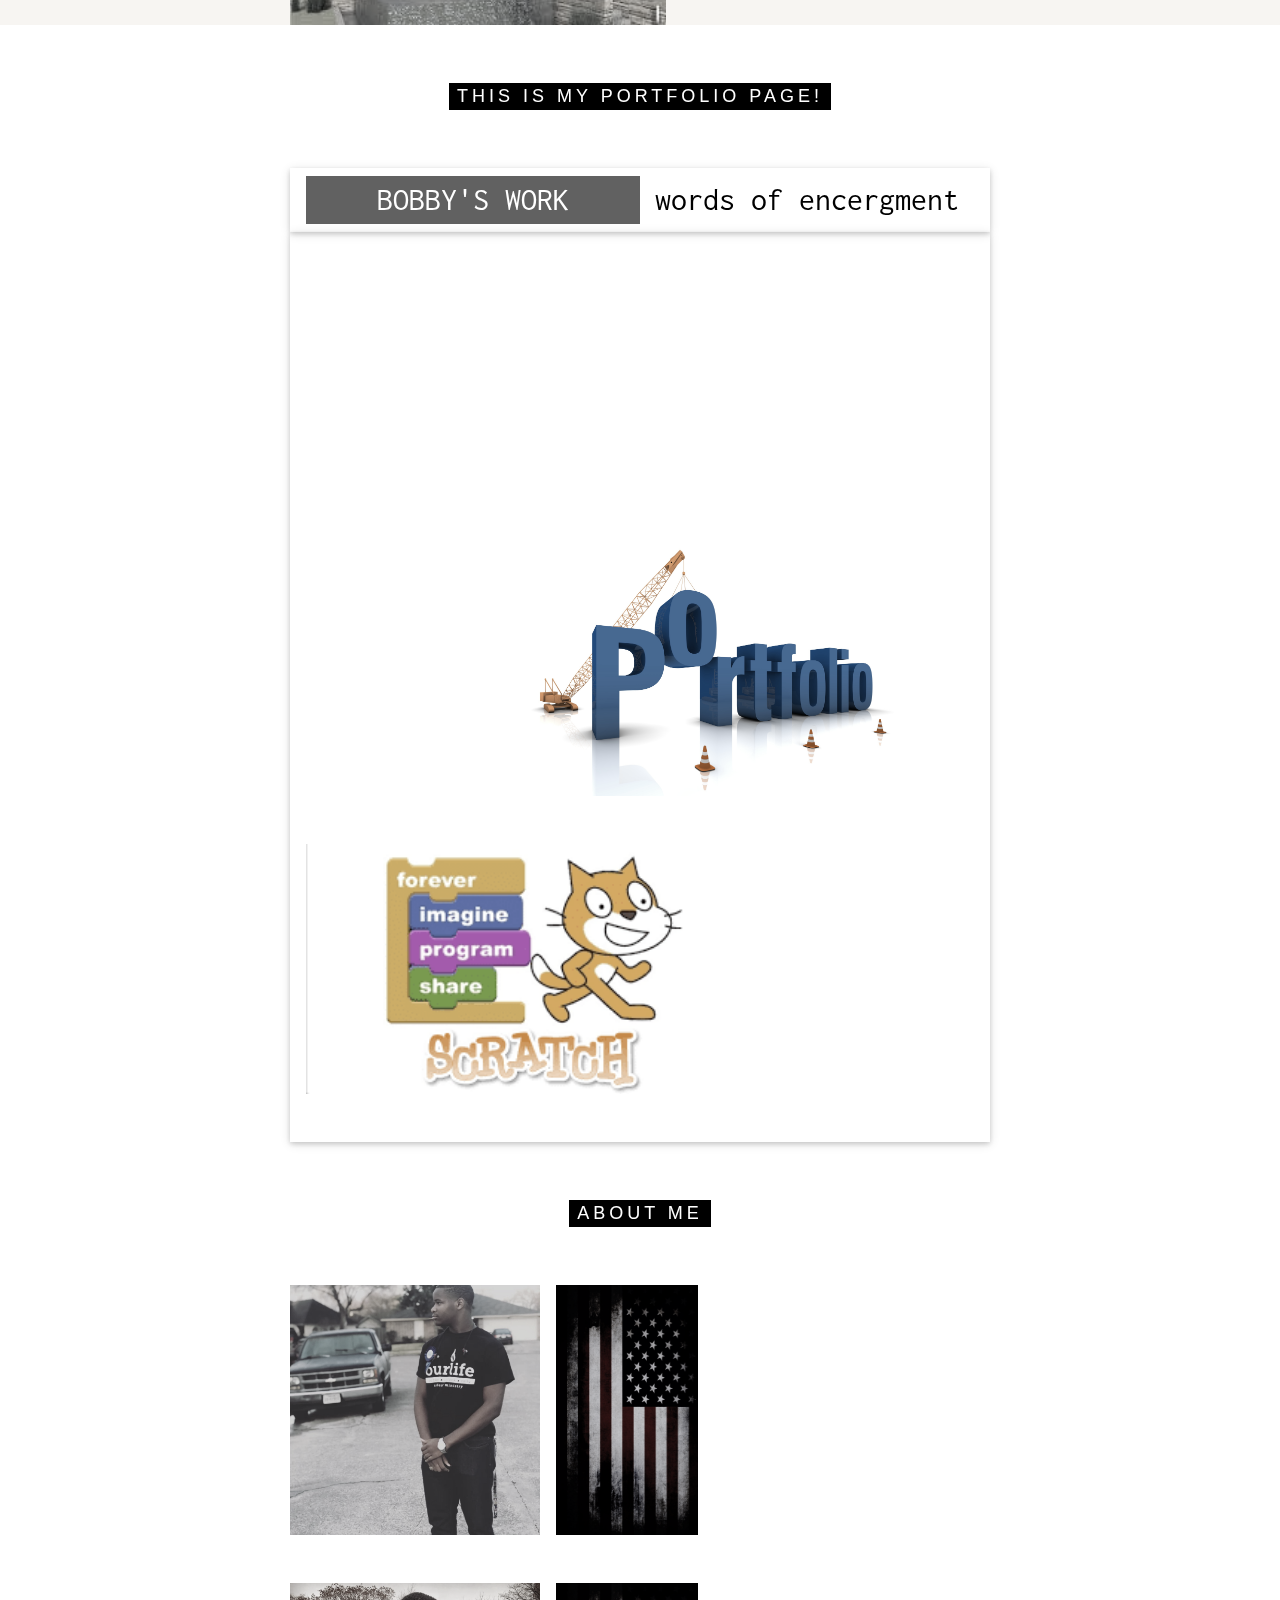
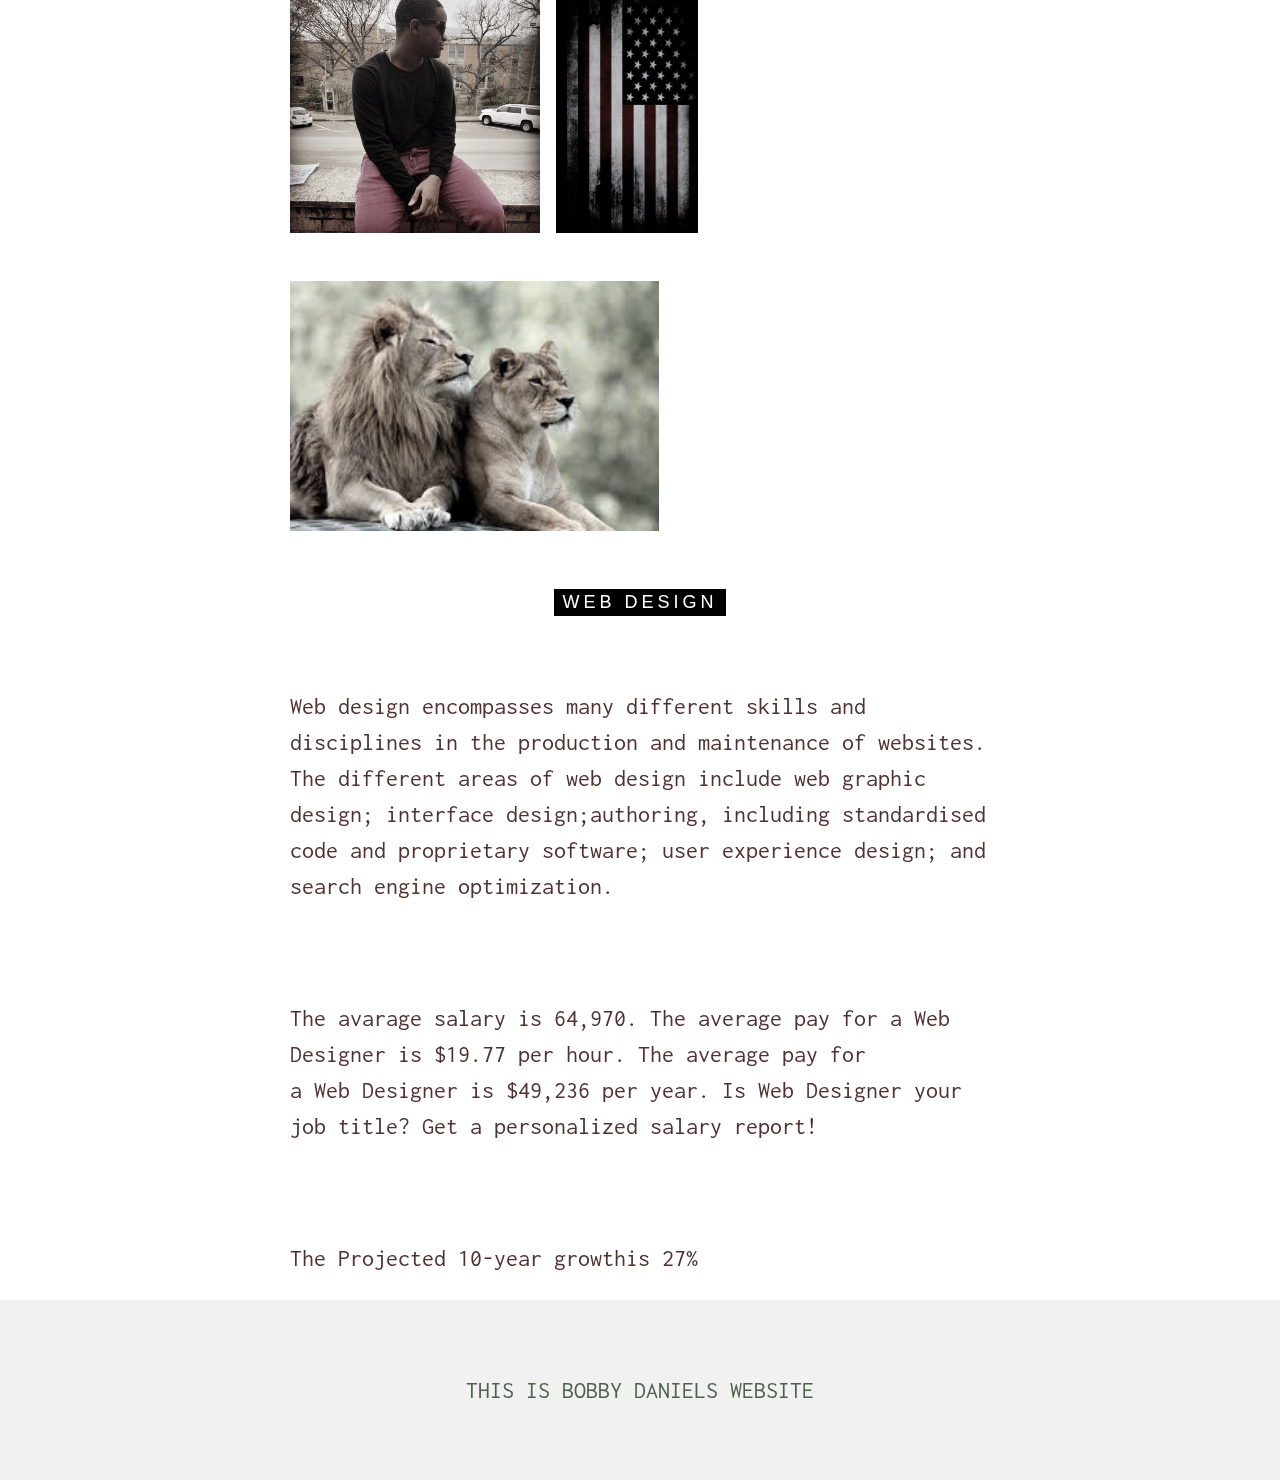
==== commit 2bc5a7c2: "added css" ====
--- a/index.html
+++ b/index.html
@@ -46,6 +46,19 @@
   background-image: url("images/webdesign.jpg");
   min-height: 80%;
 }
+
+.border1{
+  border-style: solid;
+  border-width: 1px 1px 1px 1px;
+  border-color: black;
+}
+
+.border2{
+  border-style: solid;
+  border-width: 1px 1px 1px 1px;
+  border-color: white;
+}
+
 .menu {
   display: none;
 }
@@ -60,16 +73,16 @@
 <div class="w3-top">
   <div class="w3-row w3-padding w3-red">
     <div class="w3-col s3">
-      <a href="#" class="w3-button w3-block w3-red"><font color=black><font size="+2">HOME</a>
-    </div>
-    <div class="w3-col s3">
-      <a href="#portfolio" class="w3-button w3-block w3-red"><font color=black><font size="+2">PORTFOLIO</a>
-    </div>
-    <div class="w3-col s3">
-      <a href="#aboutme" class="w3-button w3-block w3-red"><font color=black><font size="+2">ABOUT ME</a>
-    </div>
-    <div class="w3-col s3">
-      <a href="#cscareer" class="w3-button w3-block w3-red"><font color=black><font size="+2">CS CAREER</a>
+      <a href="#" class="w3-button w3-block w3-red border1"><font color=black><font size="+2">HOME</a>
+    </div>
+    <div class="w3-col s3">
+      <a href="#portfolio" class="w3-button w3-block w3-red border2"><font color=black><font size="+2">PORTFOLIO</a>
+    </div>
+    <div class="w3-col s3">
+      <a href="#aboutme" class="w3-button w3-block w3-red border1"><font color=black><font size="+2">ABOUT ME</a>
+    </div>
+    <div class="w3-col s3">
+      <a href="#cscareer" class="w3-button w3-block w3-red border2"><font color=black><font size="+2">CS CAREER</a>
     </div>
   </div>
 </div>
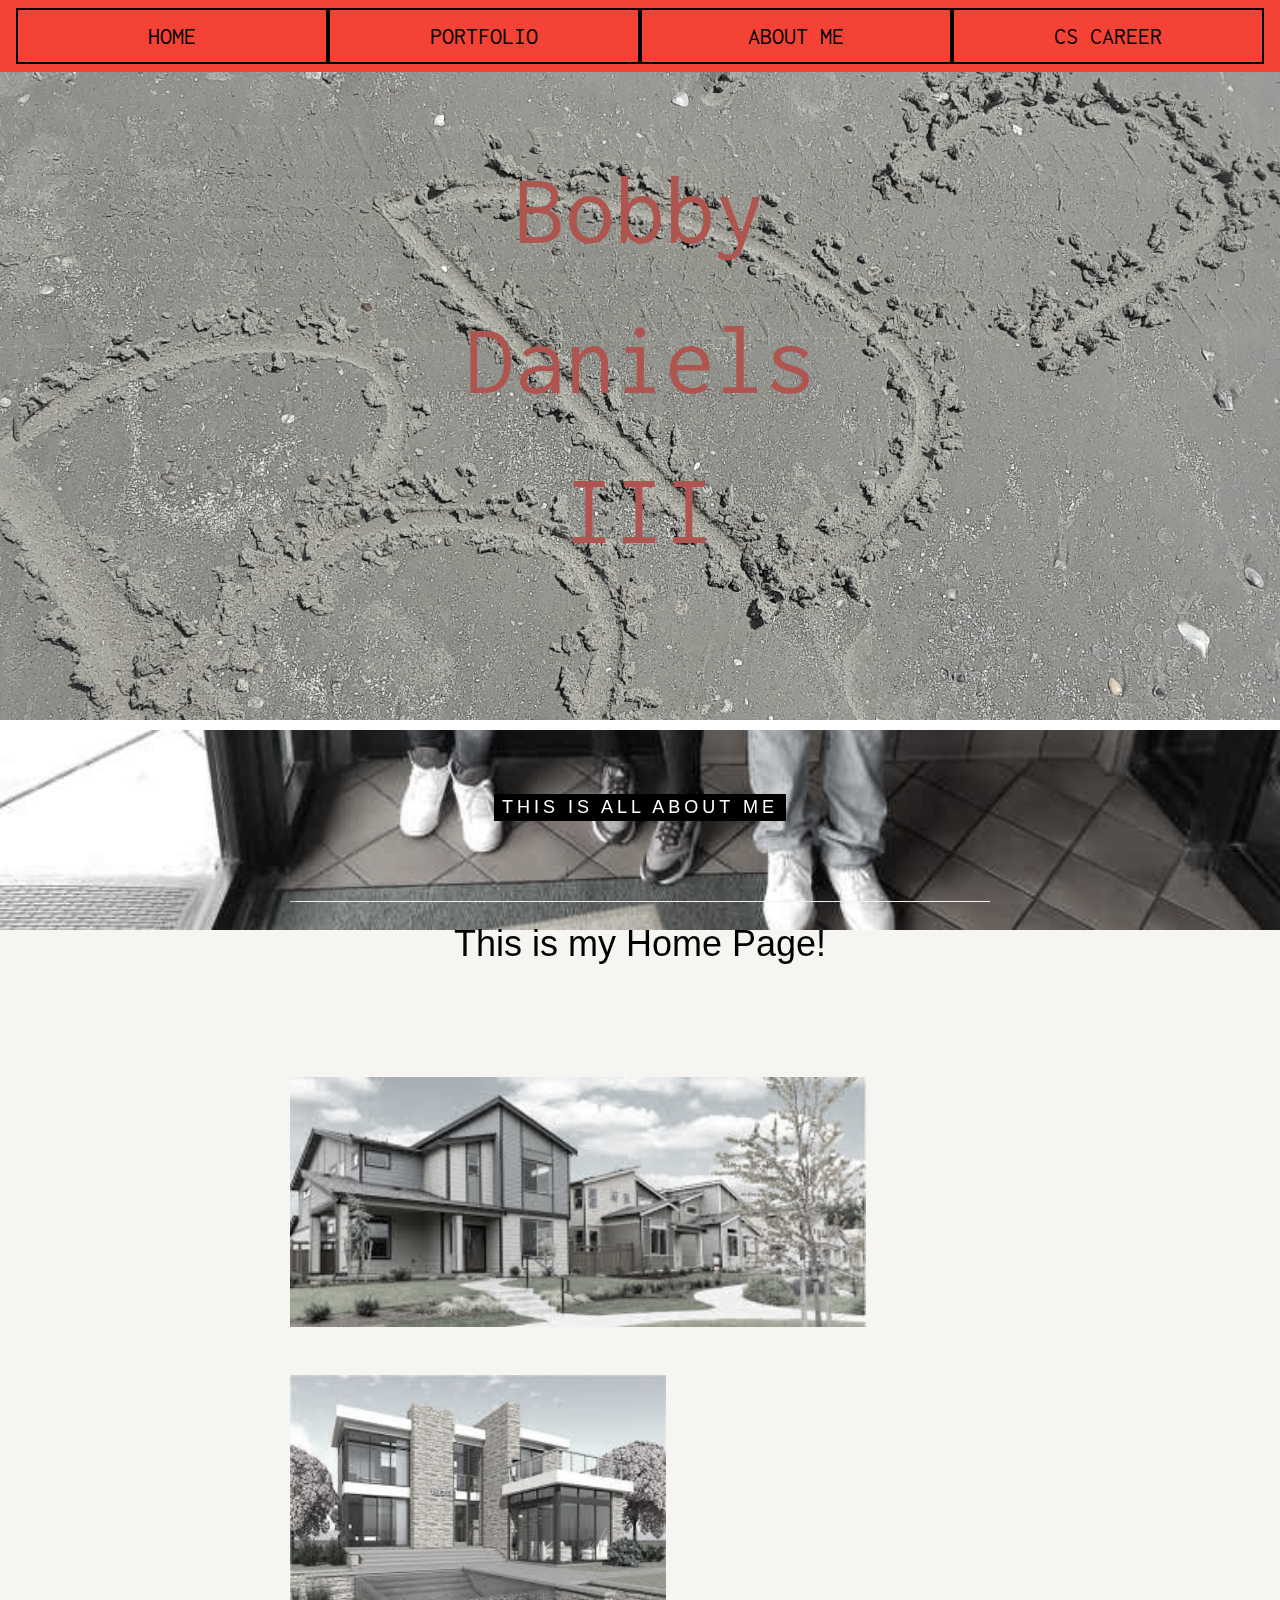
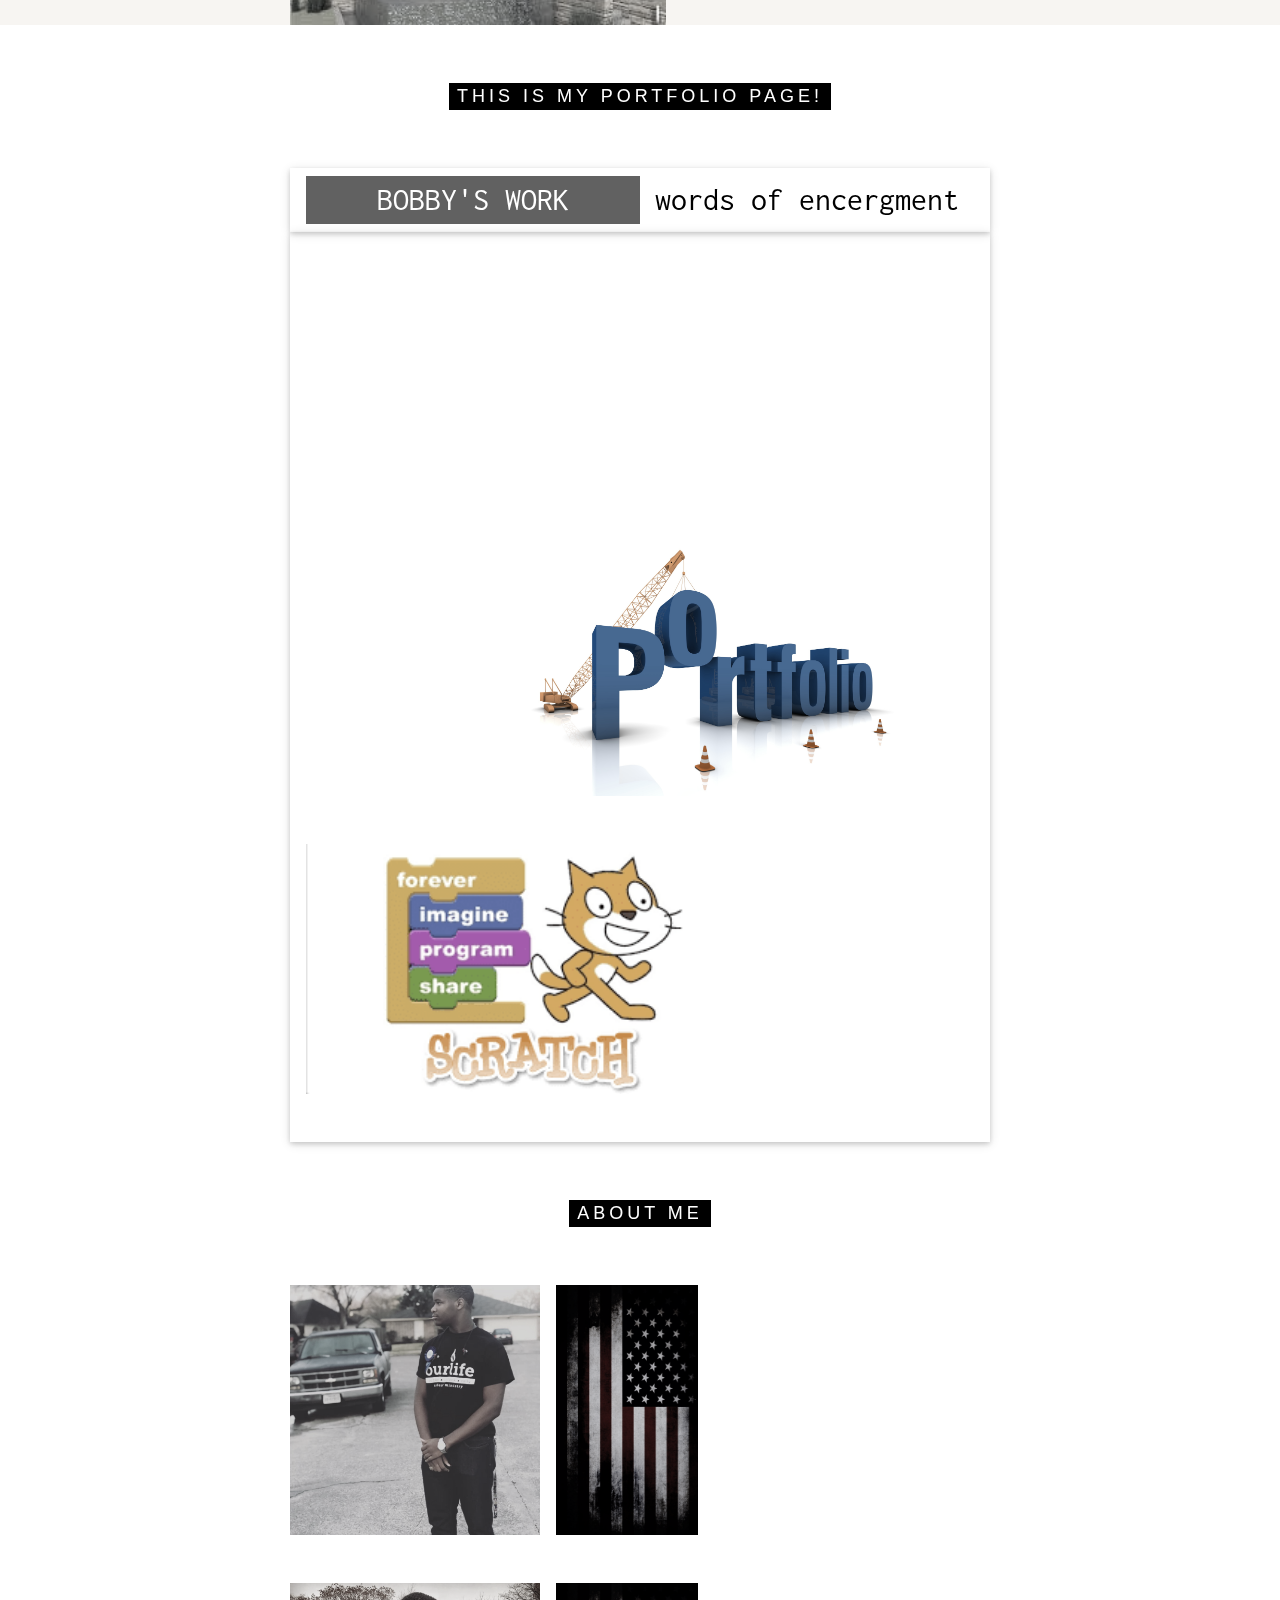
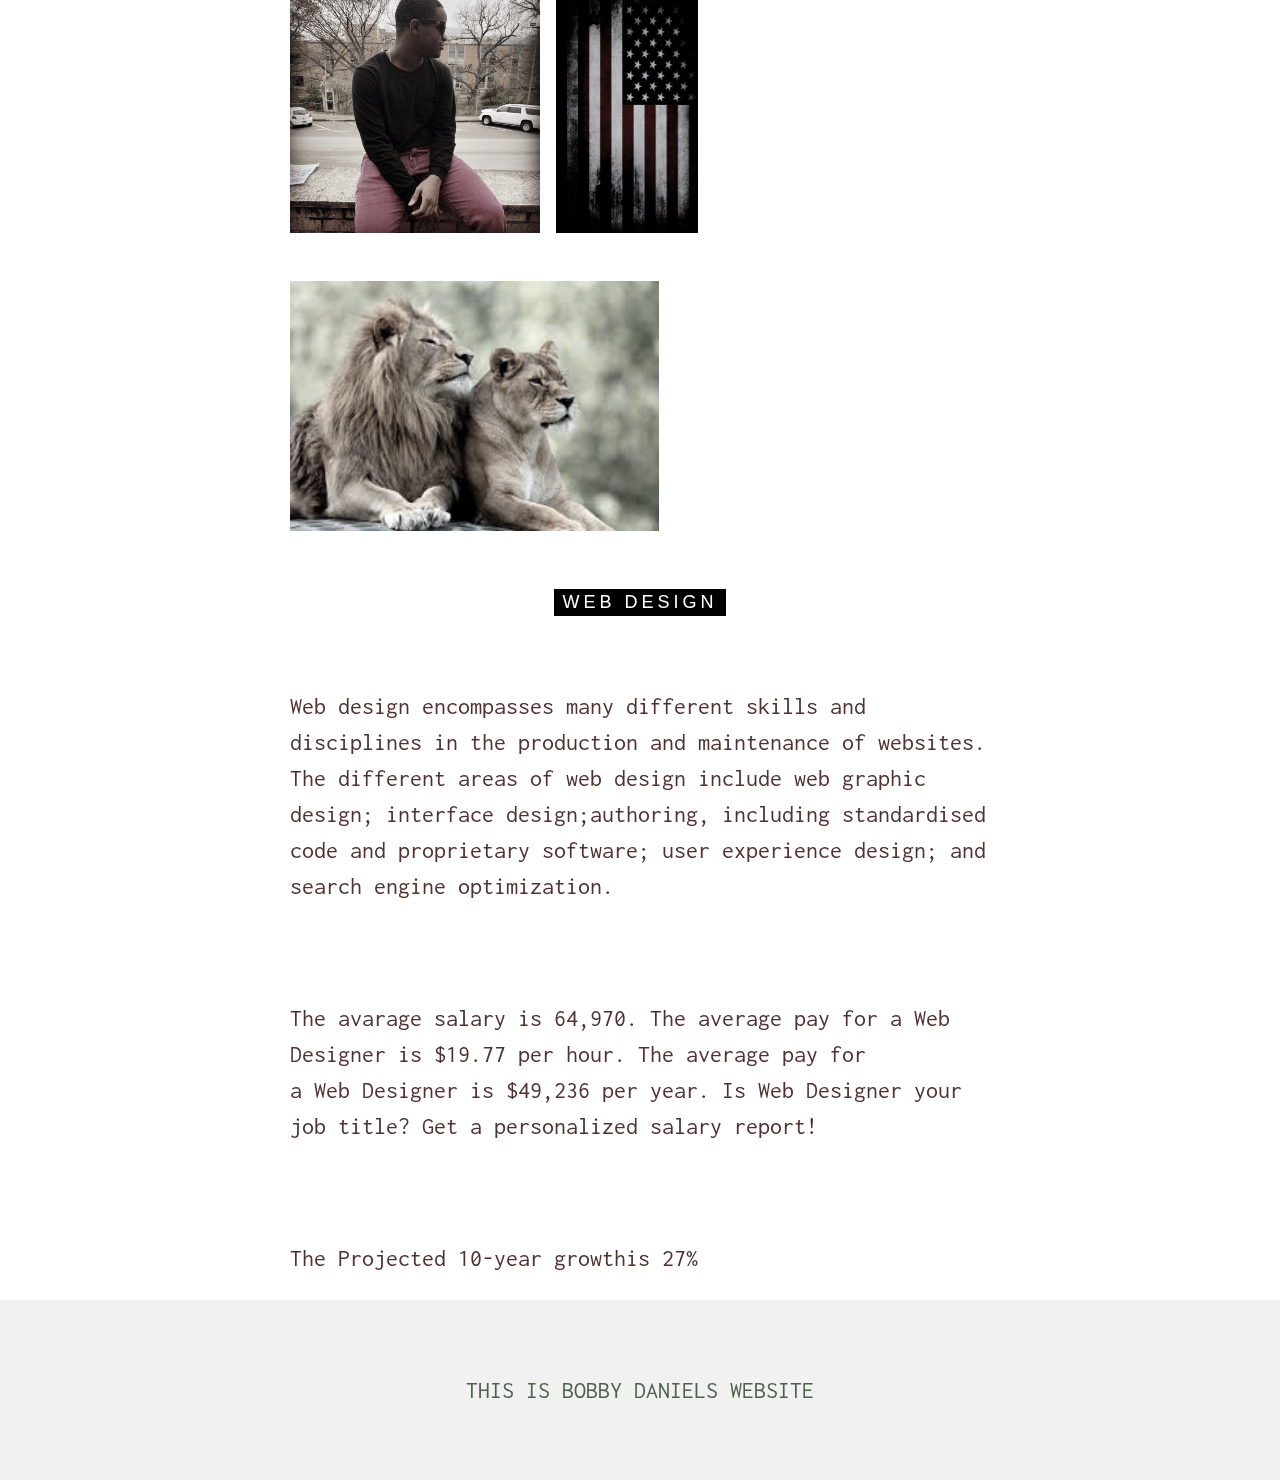
==== commit 468049db: "added css" ====
--- a/index.html
+++ b/index.html
@@ -49,14 +49,8 @@
 
 .border1{
   border-style: solid;
-  border-width: 1px 1px 1px 1px;
+  border-width: 2px 2px 2px 2px;
   border-color: black;
-}
-
-.border2{
-  border-style: solid;
-  border-width: 1px 1px 1px 1px;
-  border-color: white;
 }
 
 .menu {
@@ -76,13 +70,13 @@
       <a href="#" class="w3-button w3-block w3-red border1"><font color=black><font size="+2">HOME</a>
     </div>
     <div class="w3-col s3">
-      <a href="#portfolio" class="w3-button w3-block w3-red border2"><font color=black><font size="+2">PORTFOLIO</a>
+      <a href="#portfolio" class="w3-button w3-block w3-red border1"><font color=black><font size="+2">PORTFOLIO</a>
     </div>
     <div class="w3-col s3">
       <a href="#aboutme" class="w3-button w3-block w3-red border1"><font color=black><font size="+2">ABOUT ME</a>
     </div>
     <div class="w3-col s3">
-      <a href="#cscareer" class="w3-button w3-block w3-red border2"><font color=black><font size="+2">CS CAREER</a>
+      <a href="#cscareer" class="w3-button w3-block w3-red border1"><font color=black><font size="+2">CS CAREER</a>
     </div>
   </div>
 </div>
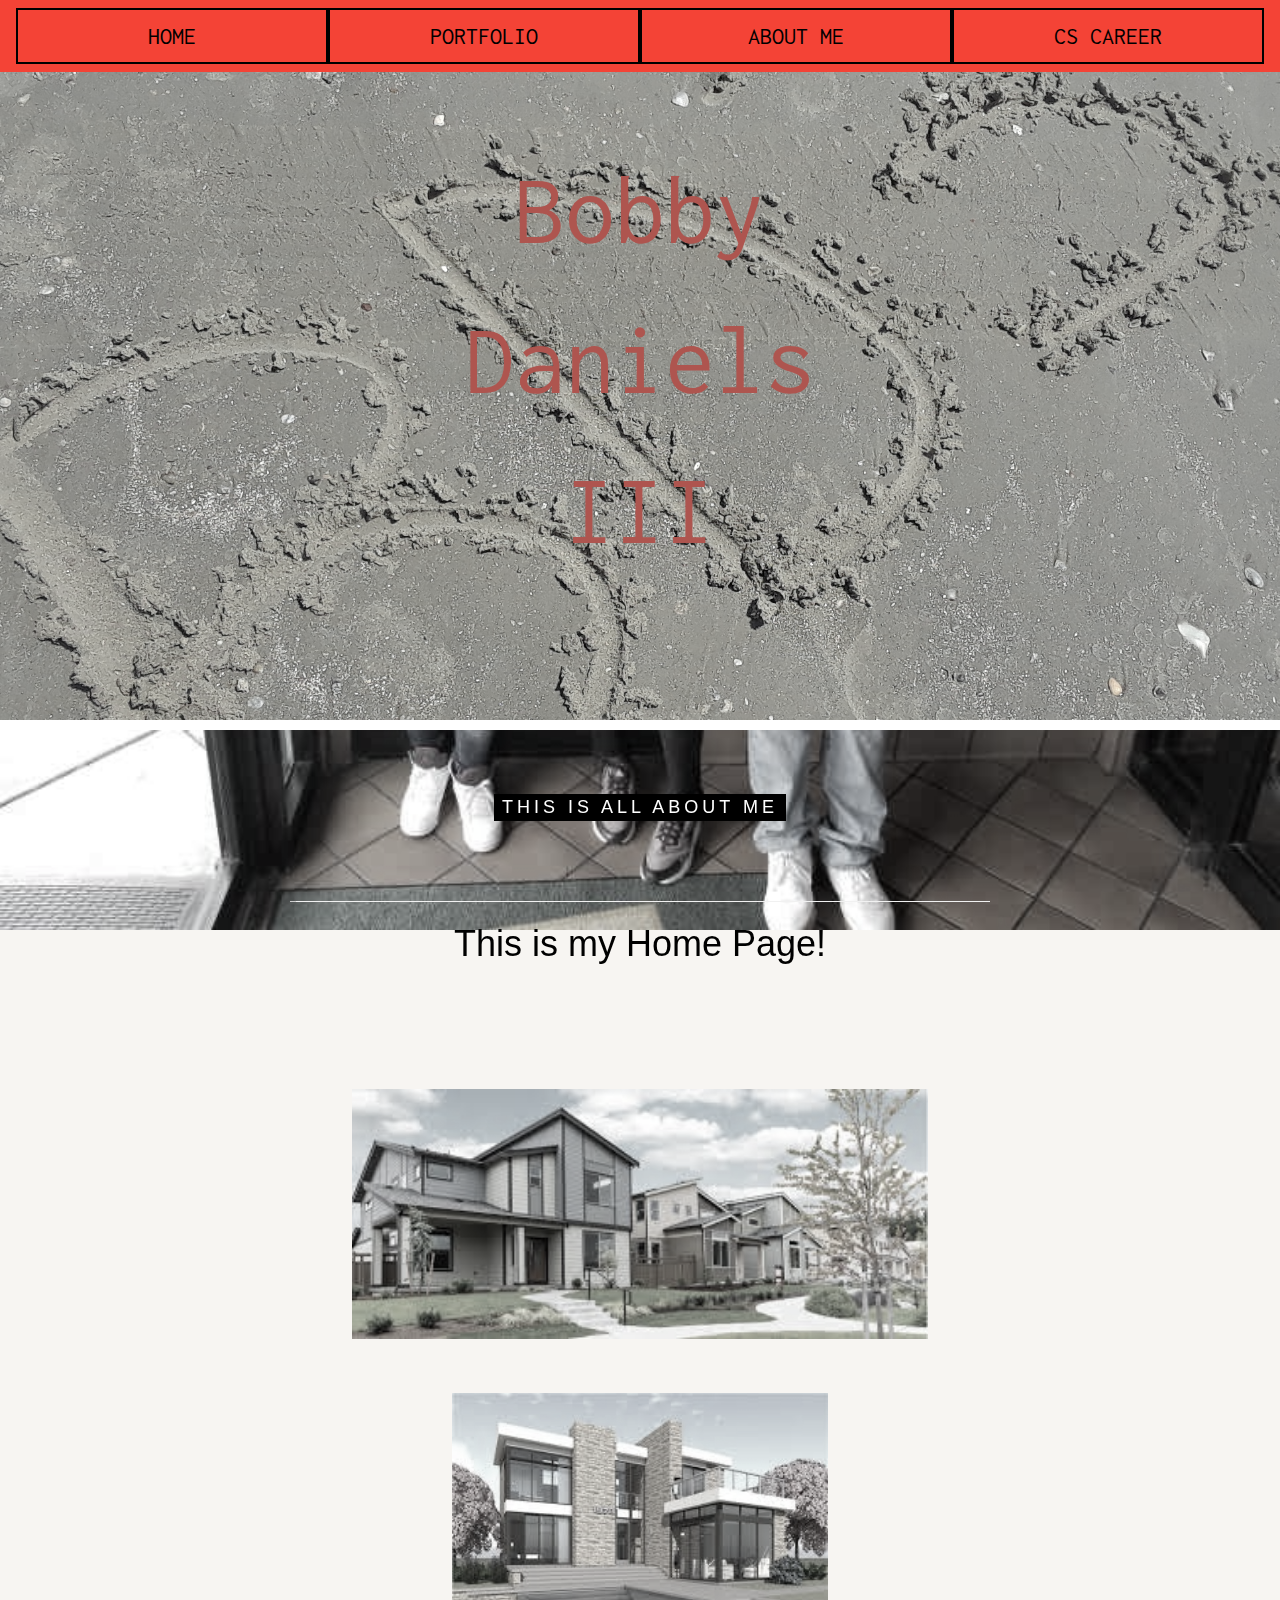
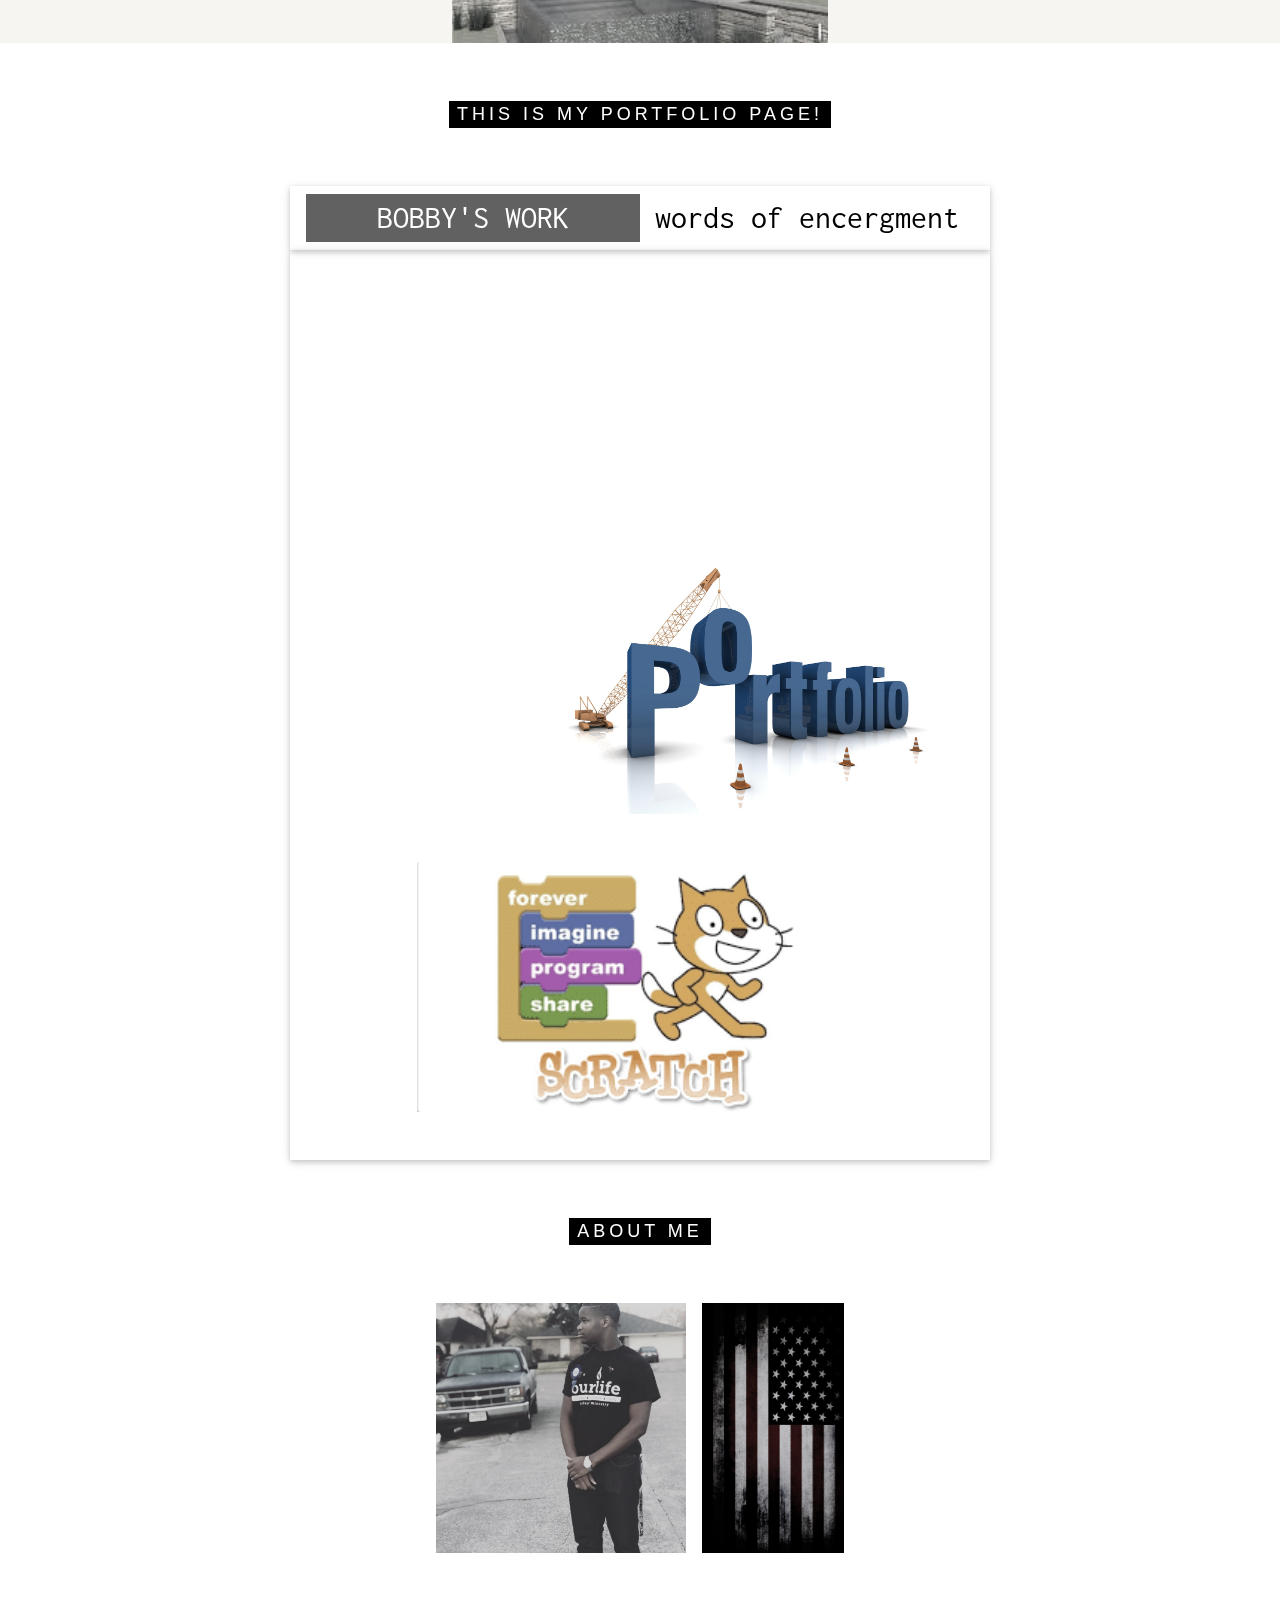
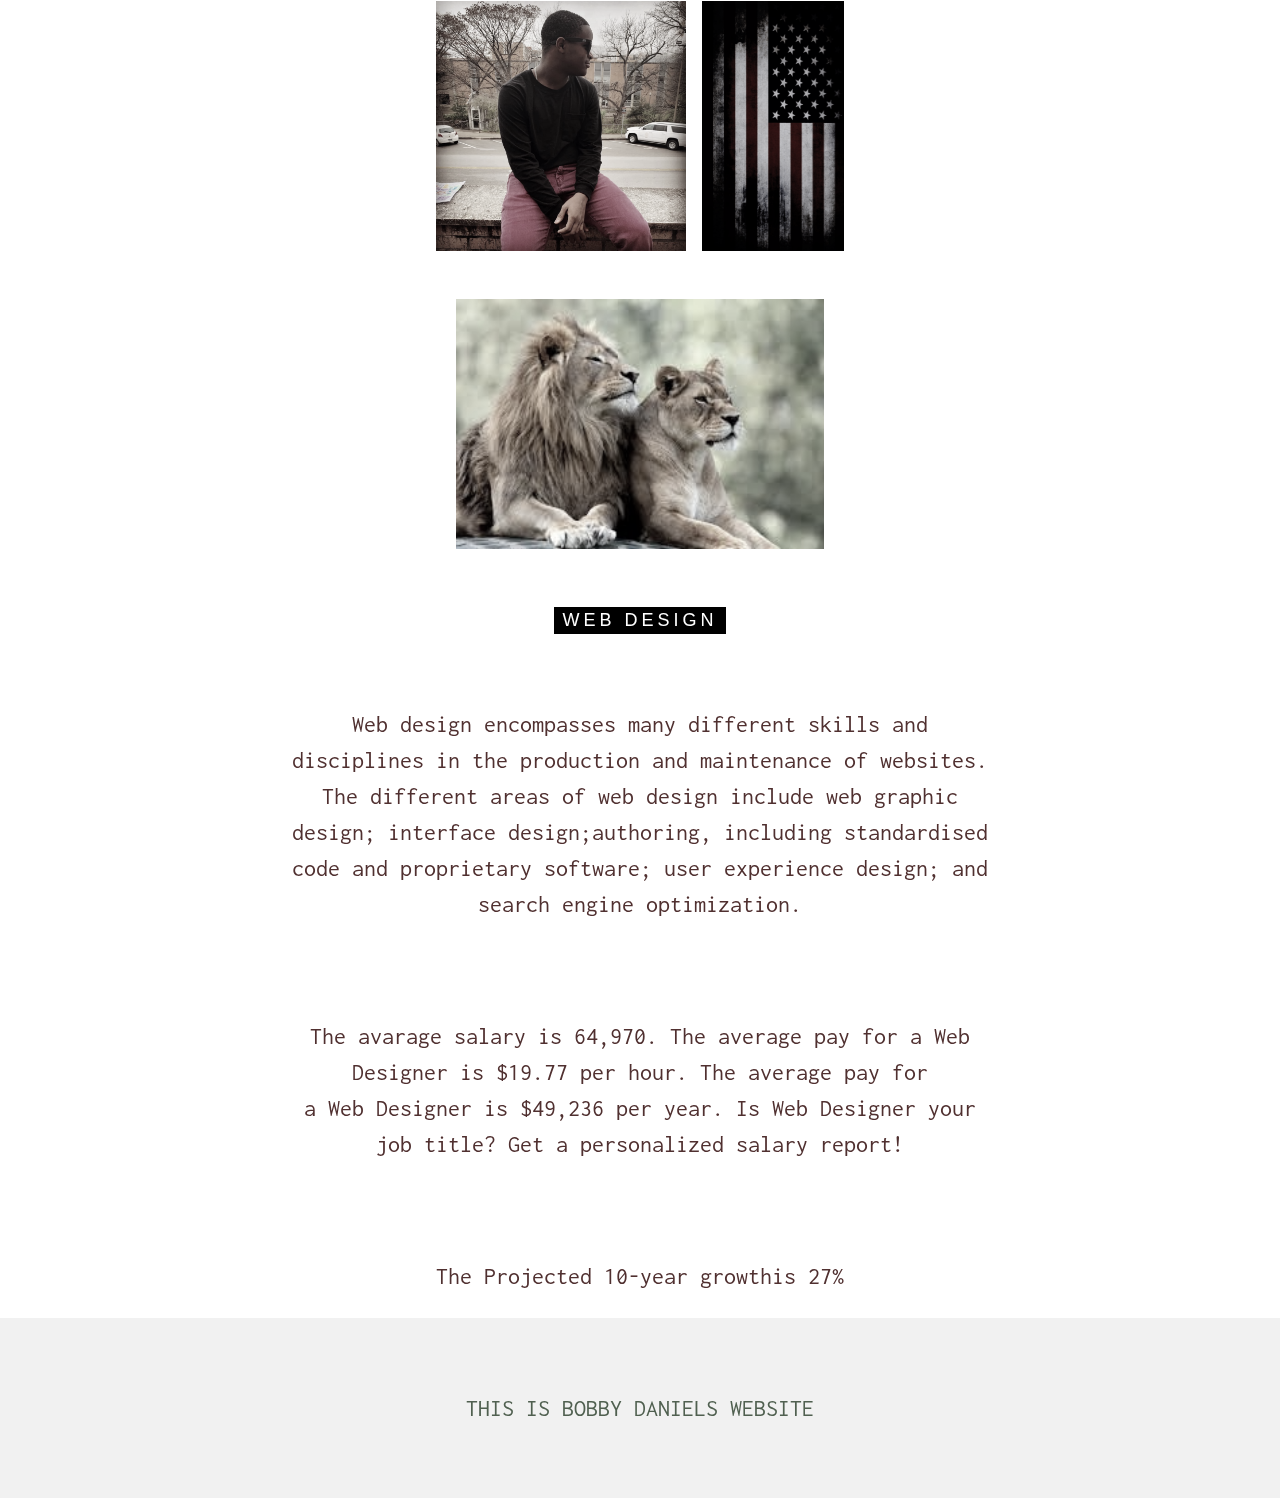
==== commit b372a234: "added css" ====
--- a/index.html
+++ b/index.html
@@ -102,7 +102,7 @@
     <h5 class="w3-center w3-padding-64"><span class="w3-tag w3-wide">THIS IS ALL ABOUT ME</span></h5>
     <div class="w3-panel w3-leftbar w3-light-grey">
       </div>
-       <center><h1><font color=black><font size="+3"><h1>This is my Home Page!</h1></center>
+       <center><h1><font color=black><font size="+3"><h1>This is my Home Page!</h1>
          <br>
          <br>
         <a target="_blank" href="https://scratch.mit.edu">
@@ -110,7 +110,7 @@
         <br>
         <br>
   
-        <img src="images/house.jpg" height="250">
+        <img src="images/house.jpg" height="250"></center>
   </div>
 </div>
 
@@ -130,30 +130,29 @@
     </div>
 
     <div id="Eat" class="w3-container menu w3-padding-48 w3-card">
-      <iframe src="https://appetize.io/embed/far0863ab6aae3pbkm9v0x1wzm?device=nexus5&scale=50&autoplay=false&orientation=portrait&deviceColor=black" width="200px" height="398px" frameborder="0" scrolling="no"></iframe>        
+      <center><iframe src="https://appetize.io/embed/far0863ab6aae3pbkm9v0x1wzm?device=nexus5&scale=50&autoplay=false&orientation=portrait&deviceColor=black" width="200px" height="398px" frameborder="0" scrolling="no"></iframe>        
         <img src="images/portfolio.jpg" height="250">
         <br>
         <br>
-        <a href="https://scratch.mit.edu" target="_blank"><img src="images/scratch.jpg" height="250">
+        <a href="https://scratch.mit.edu" target="_blank"><img src="images/scratch.jpg" height="250"></center>
         </a>
     </div>
 
     <div id="Drinks" class="w3-container menu w3-padding-48 w3-card">
-      <img src="images/you.jpg" height="500">
-      
+      <center><img src="images/you.jpg" height="500">
       <img src="images/bestrong.jpg" height="500">
       <br>
       <br>
       <img src="images/fear.jpg" height="500">
       <img src="images/never.jpg" height="500">
-      </div>
+      </div></center>
 </div>
 
 <!about me>
 <header class="bgimg3 w3-display-container w3-grayscale-min" id="aboutme">
   <div class="w3-content" style="max-width:700px">
     <h5 class="w3-center w3-padding-48"><span class="w3-tag w3-wide">ABOUT ME</span></h5>
-    <img src="images/bobby34.jpg" height="250">
+    <center><img src="images/bobby34.jpg" height="250">
          <img src="images/america.jpg" height="250">
         <br>
         <br>
@@ -161,7 +160,7 @@
              <img src="images/america.jpg" height="250">
             <br>
             <br>
-            <img src="images/lion.jpg" height="250">
+            <img src="images/lion.jpg" height="250"></center>
   </div>
 </div>
 
@@ -170,12 +169,12 @@
 <header class="bgimg4 w3-display-container w3-grayscale-min" id="cscareer">
   <div class="w3-content" style="max-width:700px">
     <h5 class="w3-center w3-padding-48"><span class="w3-tag w3-wide">WEB DESIGN</span></h5>
-    <font color=red><font size="+2"><P>Web design encompasses many different skills and disciplines in the production and maintenance of websites. The different areas of web design include web graphic design; interface design;authoring, including standardised code and proprietary software; user experience design; and search engine optimization.</P>
+    <center><font color=red><font size="+2"><P>Web design encompasses many different skills and disciplines in the production and maintenance of websites. The different areas of web design include web graphic design; interface design;authoring, including standardised code and proprietary software; user experience design; and search engine optimization.</P>
     <br>
     <font color=red><font size="+2"><P>The avarage salary is 64,970. The average pay for a Web Designer is $19.77 per hour. The average pay for<br> a Web Designer is $49,236 per year. Is Web Designer your job title? Get a personalized salary report!</P>
     <br>
     <p>The Projected 10-year growthis 27%</p></font>
-  </div>
+  </div></center>
 </div>
 
 <!-- End page content -->
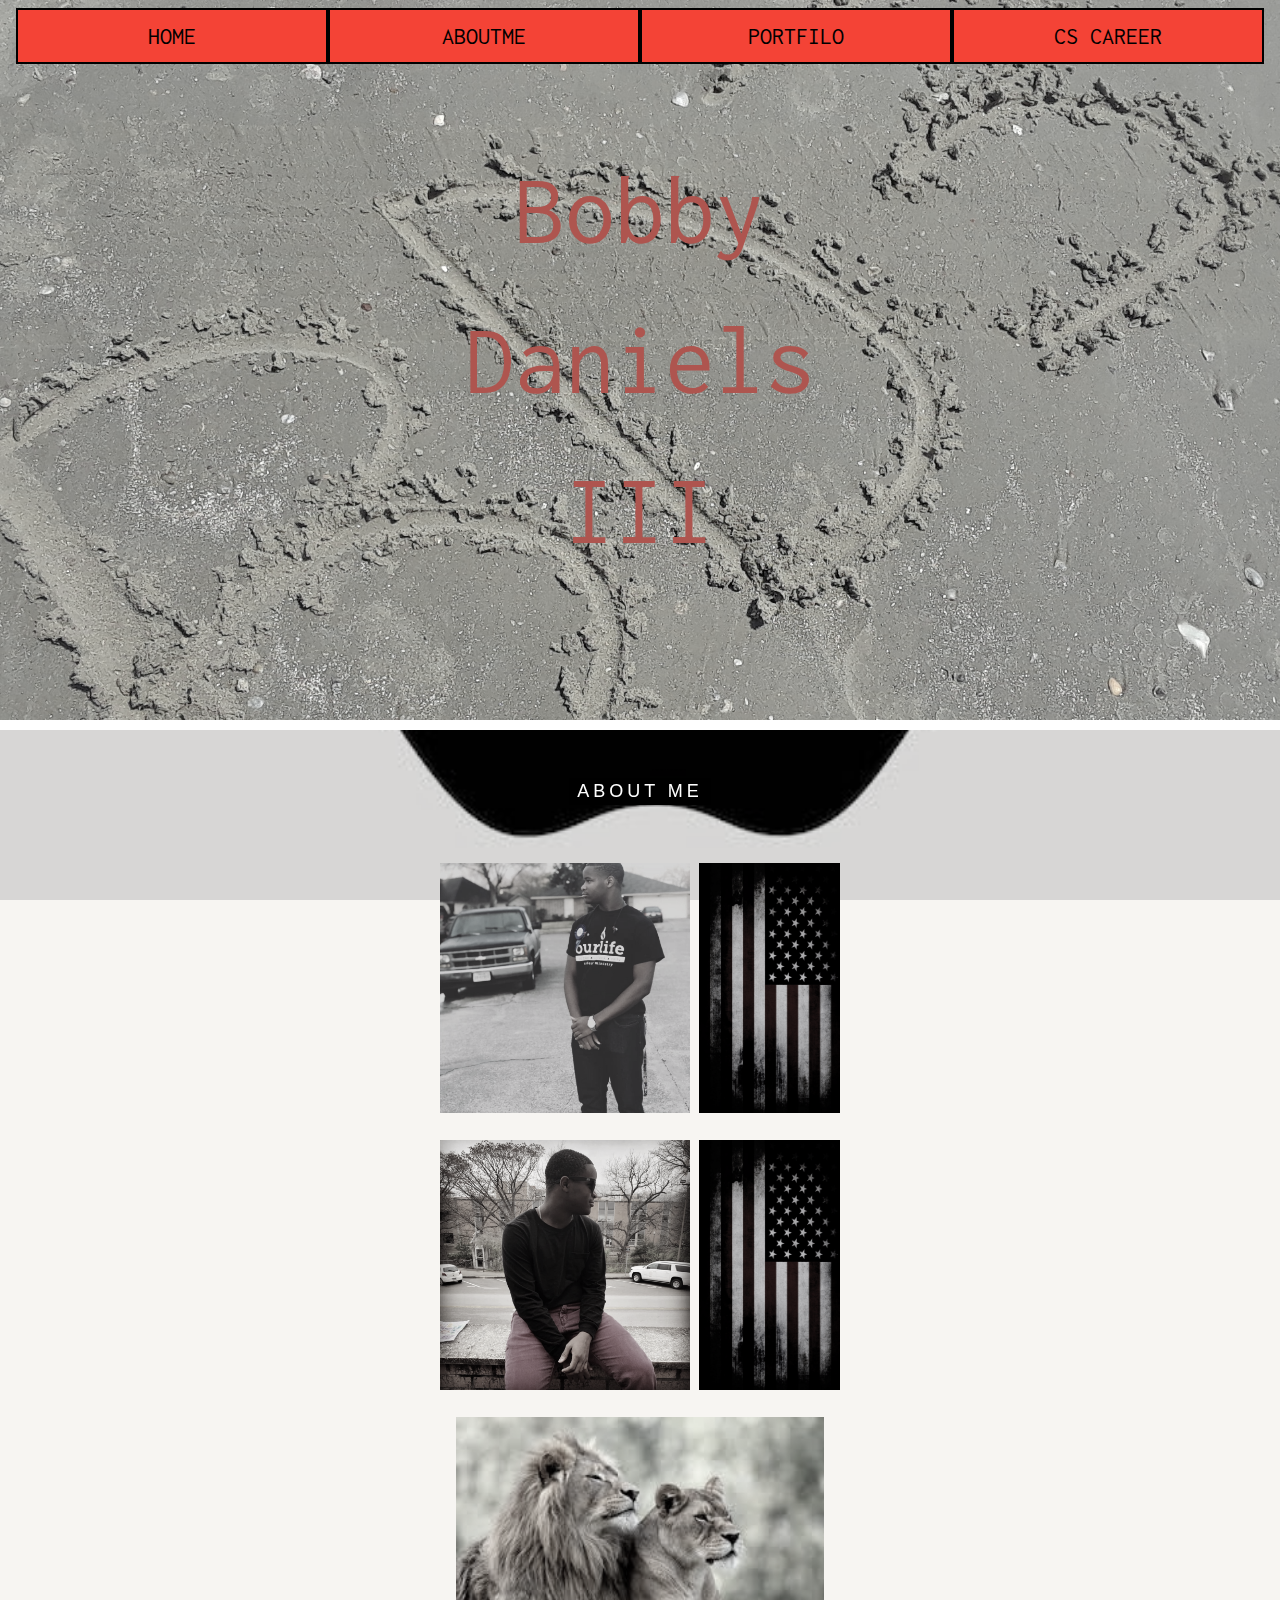
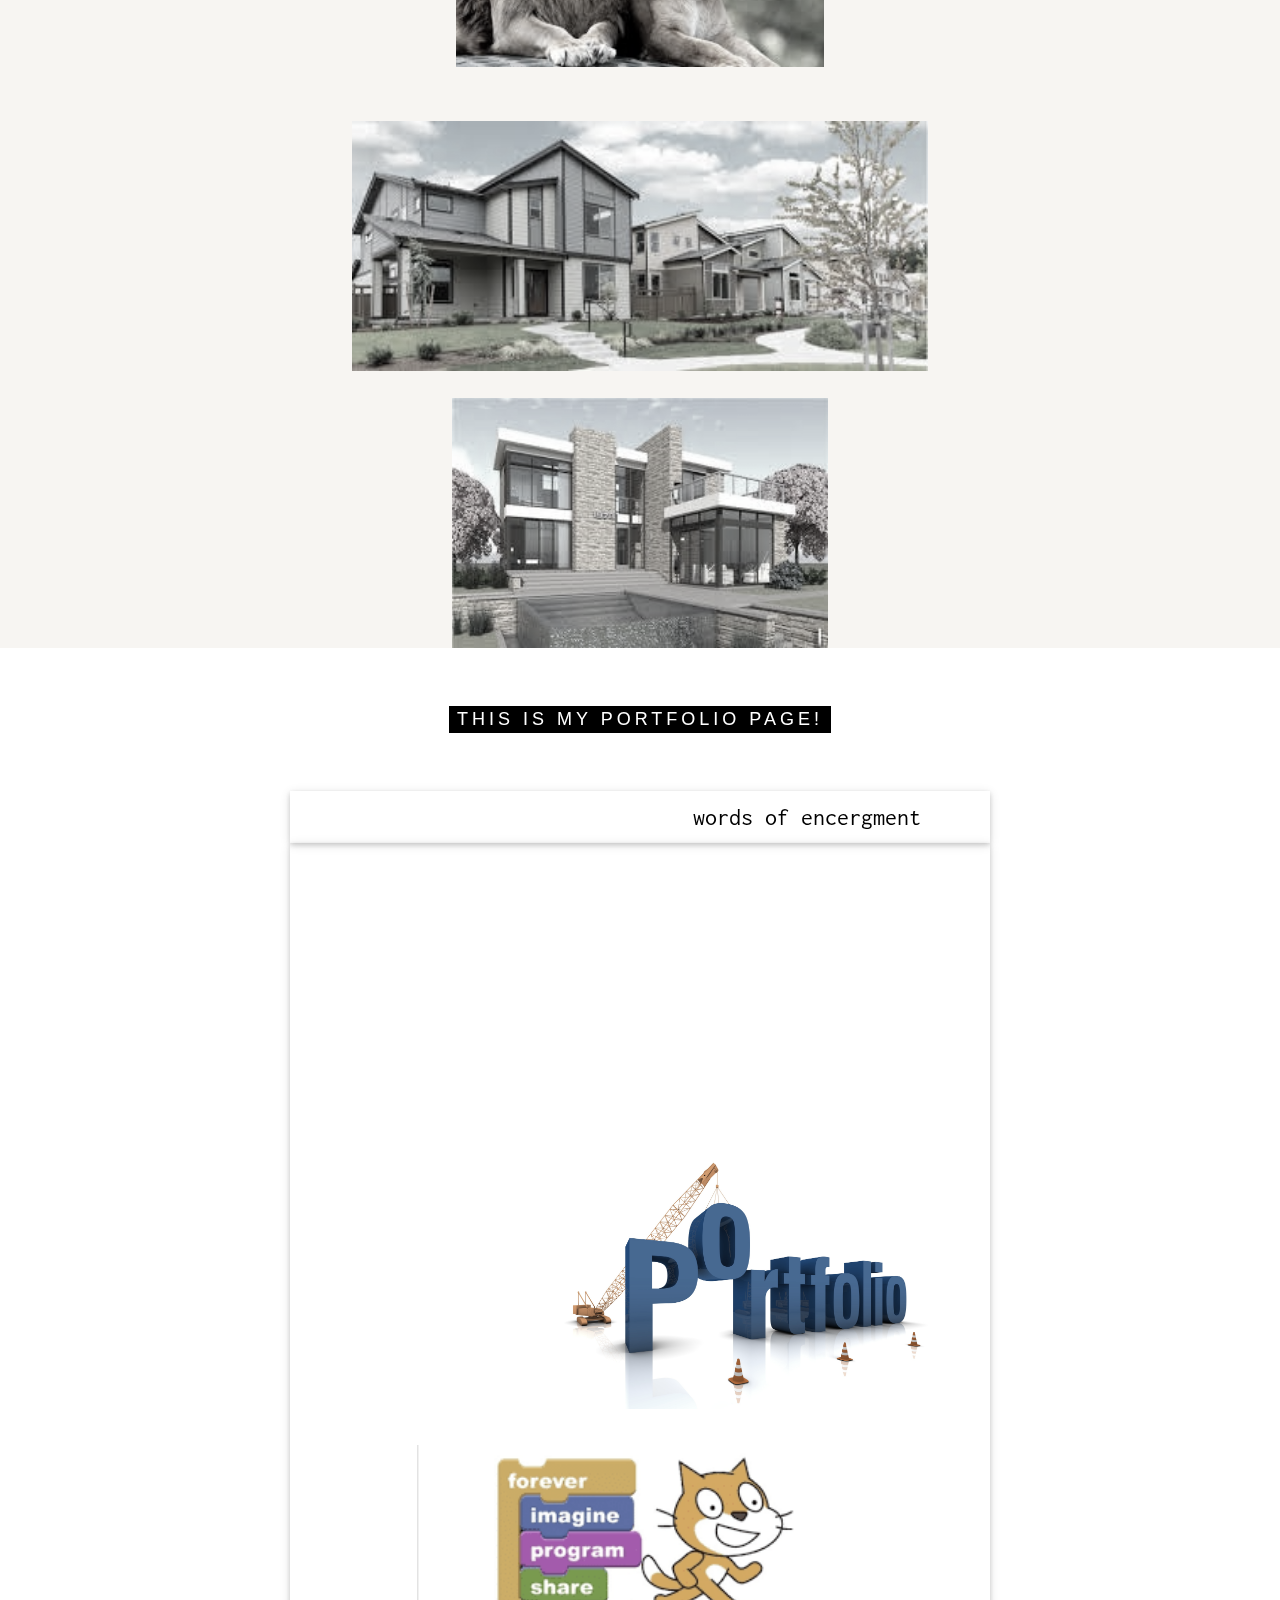
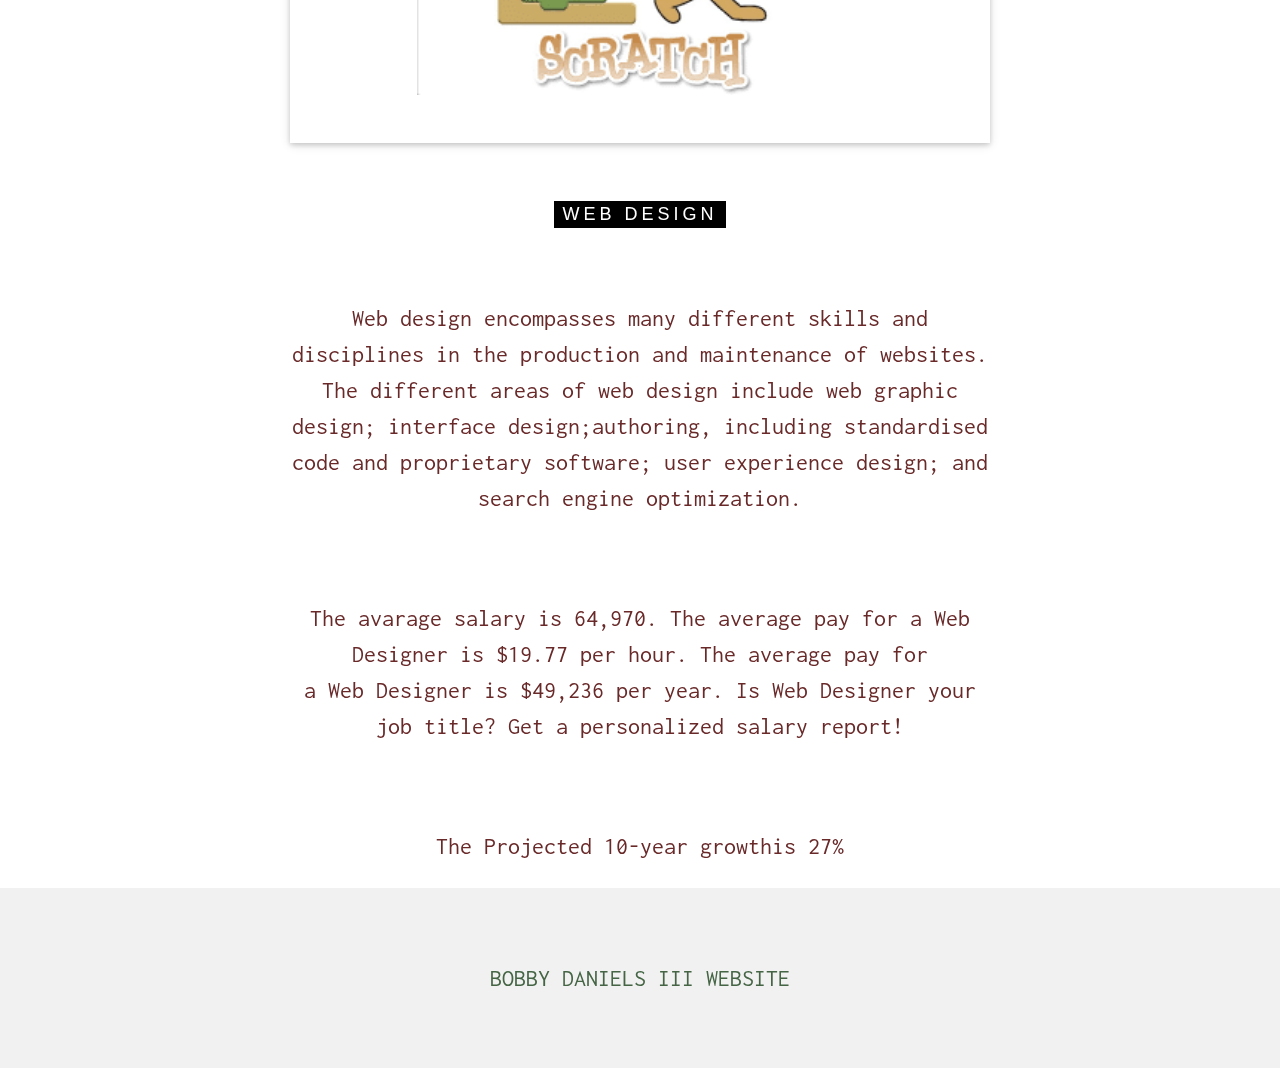
==== commit c406d39e: "Changed the heading" ====
--- a/index.html
+++ b/index.html
@@ -1,6 +1,6 @@
 <!DOCTYPE html>
 <html>
-<title>Bobby <BR>Daniels <br>III</title>
+<title>W3.CSS Template</title>
 <meta charset="UTF-8">
 <meta name="viewport" content="width=device-width, initial-scale=1">
 <link rel="stylesheet" href="https://www.w3schools.com/w3css/4/w3.css">
@@ -25,7 +25,7 @@
   background-position: center;
   background-repeat: no-repeat;
   background-size: cover;
-  background-image: url("images/bobbyd345.jpg");
+  background-image: url("images/bd15.jpg");
   min-height: 80%;
 }
 
@@ -47,14 +47,19 @@
   min-height: 80%;
 }
 
+.bgimg5 {
+  background-attachment: fixed;
+  background-position: center;
+  background-repeat: no-repeat;
+  background-size: cover;
+  background-image: url("images/bobbyd.jpg");
+  min-height: 80%;
+}
+
 .border1{
   border-style: solid;
   border-width: 2px 2px 2px 2px;
   border-color: black;
-}
-
-.menu {
-  display: none;
 }
 
 .menu {
@@ -65,15 +70,15 @@
 
 <!-- Links (sit on top) -->
 <div class="w3-top">
-  <div class="w3-row w3-padding w3-red">
+  <div class="w3-row w3-padding w3-RED">
     <div class="w3-col s3">
       <a href="#" class="w3-button w3-block w3-red border1"><font color=black><font size="+2">HOME</a>
     </div>
     <div class="w3-col s3">
-      <a href="#portfolio" class="w3-button w3-block w3-red border1"><font color=black><font size="+2">PORTFOLIO</a>
+      <a href="#aboutme" class="w3-button w3-block w3-red border1"><font color=black><font size="+2">ABOUTME</a>
     </div>
     <div class="w3-col s3">
-      <a href="#aboutme" class="w3-button w3-block w3-red border1"><font color=black><font size="+2">ABOUT ME</a>
+      <a href="#portfolio" class="w3-button w3-block w3-red border1"><font color=black><font size="+2">PORTFILO</a>
     </div>
     <div class="w3-col s3">
       <a href="#cscareer" class="w3-button w3-block w3-red border1"><font color=black><font size="+2">CS CAREER</a>
@@ -96,16 +101,20 @@
 <!-- Add a background color and large text to the whole page -->
 <div class="w3-sand w3-grayscale w3-large">
 
-<!-- About ontainer -->
-<header class="bgimg2 w3-display-container w3-grayscale-min" id="portfolio">
+<!about me>
+<header class="bgimg3 w3-display-container w3-grayscale-min" id="aboutme">
   <div class="w3-content" style="max-width:700px">
-    <h5 class="w3-center w3-padding-64"><span class="w3-tag w3-wide">THIS IS ALL ABOUT ME</span></h5>
-    <div class="w3-panel w3-leftbar w3-light-grey">
-      </div>
-       <center><h1><font color=black><font size="+3"><h1>This is my Home Page!</h1>
-         <br>
-         <br>
-        <a target="_blank" href="https://scratch.mit.edu">
+    <h5 class="w3-center w3-padding-48"><span class="w3-tag w3-wide">ABOUT ME</span></h5>
+    <center><img src="images/bobby34.jpg" height="250">
+         <img src="images/america.jpg" height="250">
+        <br>
+        <br>
+            <img src="images/bobbyd.jpg" height="250">
+             <img src="images/america.jpg" height="250">
+            <br>
+            <br>
+            <img src="images/lion.jpg" height="250"></center>
+          <center><BR><br><a target="_blank" href="https://scratch.mit.edu">
         <img src="images/home.jpg" height="250">
         <br>
         <br>
@@ -114,18 +123,17 @@
   </div>
 </div>
 
-<!PORTFOLIO>
+<!-- Menu Container -->
 <header class="bgimg2 w3-display-container w3-grayscale-min" id="portfolio">
   <div class="w3-content" style="max-width:700px">
- 
-    <h5 class="w3-center w3-padding-48"><span class="w3-tag w3-wide">THIS IS MY PORTFOLIO PAGE!</span></h5>
+       <h5 class="w3-center w3-padding-48"><span class="w3-tag w3-wide">THIS IS MY PORTFOLIO PAGE!</span></h5>
   
     <div class="w3-row w3-center w3-card w3-padding">
       <a href="javascript:void(0)" onclick="openMenu(event, 'Eat');" id="myLink">
-        <div class="w3-col s6 tablink">BOBBY'S WORK</div>
+<font color=black><font size="+2"><div class="w3-col s6 tablink">BOBBY'S WORK</div>
       </a>
       <a href="javascript:void(0)" onclick="openMenu(event, 'Drinks');">
-        <div class="w3-col s6 tablink">words of encergment</div>
+<font color=black><font size="+2"><div class="w3-col s6 tablink">words of encergment</div>
       </a>
     </div>
 
@@ -148,23 +156,6 @@
       </div></center>
 </div>
 
-<!about me>
-<header class="bgimg3 w3-display-container w3-grayscale-min" id="aboutme">
-  <div class="w3-content" style="max-width:700px">
-    <h5 class="w3-center w3-padding-48"><span class="w3-tag w3-wide">ABOUT ME</span></h5>
-    <center><img src="images/bobby34.jpg" height="250">
-         <img src="images/america.jpg" height="250">
-        <br>
-        <br>
-            <img src="images/bobbyd.jpg" height="250">
-             <img src="images/america.jpg" height="250">
-            <br>
-            <br>
-            <img src="images/lion.jpg" height="250"></center>
-  </div>
-</div>
-
-
 <!cs career>
 <header class="bgimg4 w3-display-container w3-grayscale-min" id="cscareer">
   <div class="w3-content" style="max-width:700px">
@@ -182,12 +173,12 @@
 
 <!-- Footer -->
 <footer class="w3-center w3-light-grey w3-padding-48 w3-large">
-<font color=green><font size="+2"><P>THIS IS BOBBY DANIELS WEBSITE</P>
+<font color=green><font size="+2"><p>BOBBY DANIELS III WEBSITE</p>
 </footer>
 
 <script>
 // Tabbed Menu
- function openMenu(evt, menuName) {
+function openMenu(evt, menuName) {
   var i, x, tablinks;
   x = document.getElementsByClassName("menu");
   for (i = 0; i < x.length; i++) {
@@ -204,4 +195,4 @@
 </script>
 
 </body>
-</html>+</html>
